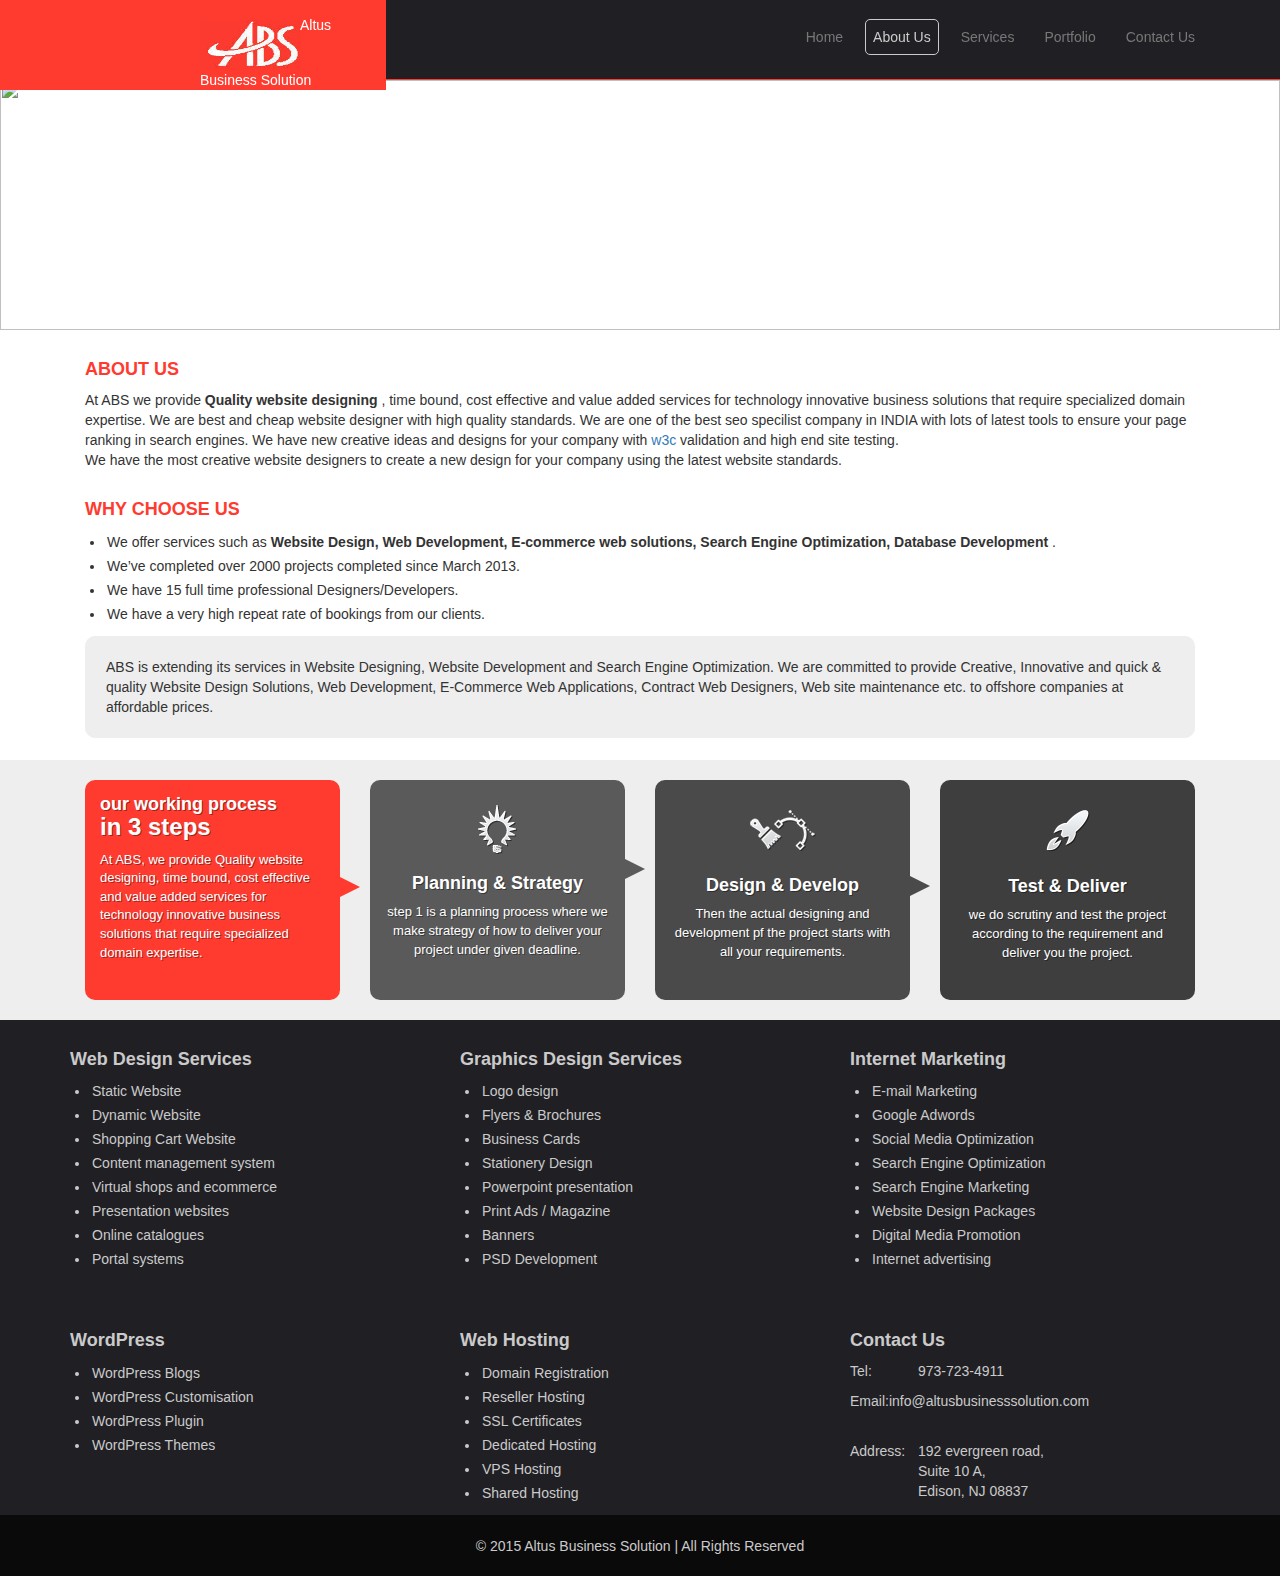
==== aboutus.html @ bdd6fb2b "logo changes in all pages" ====
<!DOCTYPE html>
<html lang="en">
  <head>
    <meta charset="utf-8">
    <meta http-equiv="X-UA-Compatible" content="IE=edge">
    <meta name="viewport" content="width=device-width, initial-scale=1">
    <!-- The above 3 meta tags *must* come first in the head; any other head content must come *after* these tags -->
    <title>Altus Business Solution</title>

    <!-- Bootstrap -->
    <link href="css/bootstrap.min.css" rel="stylesheet">
    <link href="css/main.css" rel="stylesheet">

    <!-- HTML5 shim and Respond.js for IE8 support of HTML5 elements and media queries -->
    <!-- WARNING: Respond.js doesn't work if you view the page via file:// -->
    <!--[if lt IE 9]>
      <script src="https://oss.maxcdn.com/html5shiv/3.7.2/html5shiv.min.js"></script>
      <script src="https://oss.maxcdn.com/respond/1.4.2/respond.min.js"></script>
    <![endif]-->
  </head>
  <body>
	<header>
		<div class="header-bar">	
			<nav class="navbar navbar-default navbar-fixed-top set-header">
				<div class="logo">
					<a href="index.html">
						<div style="float:left;">
							<img src="images/logo.jpg" style="width:100px; height:50px;" />
						</div>
						<div style="font-size:14px; color:#fff; margin-top:-5px;">
							Altus Business Solution
						</div>
					</a>		
				</div>
				<div class="container">			
					<!-- Collect the nav links, forms, and other content for toggling -->
					<div class="collapse navbar-collapse navbar-right set-nav" id="bs-example-navbar-collapse-1">
					  <ul class="nav navbar-nav">
						<li><a href="index.html">Home</a></li>
						<li class="active"><a href="#">About Us</a></li>           
						<li><a href="services.html">Services</a></li>
						<li><a href="portfolio.html">Portfolio</a></li>                 
						<li><a href="contactus.html">Contact Us</a></li>           
					  </ul>						  	 
					</div><!-- /.navbar-collapse -->
				</div><!-- /.container-fluid -->
			</nav>
		</div>
	</header>
	<section>
		<div class="text-center">
			<img src="images/aboutus.jpg" style="width:100%; height:250px;" />
		</div>
		<div class="container">
			<div class="rowS">
				<div class="col-md-12"> <br />					
					<h4 class="service_heading">ABOUT US</h4>
					At ABS we provide
					<strong>Quality website designing</strong>
					, time bound, cost effective and value added services for technology innovative business solutions that require specialized domain expertise. We are best and cheap website designer with high quality standards. We are one of the best seo specilist company in INDIA with lots of latest tools to ensure your page ranking in search engines. We have new creative ideas and designs for your company with
					<a target="_blank" href="http://validator.w3.org/">w3c</a>
					validation and high end site testing.
					<br>
					We have the most creative website designers to create a new design for your company using the latest website standards.
					
					<br /> <br />
					<h4 class="service_heading">WHY CHOOSE US</h4>
					
					<ul class="ot-list">
						<li>
							We offer services such as
							<strong>Website Design, Web Development, E-commerce web solutions, Search Engine Optimization, Database Development</strong>
							.
						</li>
						<li>We’ve completed over 2000 projects completed since March 2013.</li>
						<li>We have 15 full time professional Designers/Developers.</li>
						<li>We have a very high repeat rate of bookings from our clients.</li>
					</ul>
					
					<p style="background-color:#EEEEEE; border:1px solid #EEEEEE; border-radius:10px; padding:20px;">
						ABS is extending its services in Website Designing, Website Development and Search Engine Optimization. We are committed to provide Creative, Innovative and quick & quality Website Design Solutions, Web Development, E-Commerce Web Applications, Contract Web Designers, Web site maintenance etc. to offshore companies at affordable prices.
					</p>			
				</div>
			</div>
		</div>	
		<p style="border: 1px solid #fff"></p>
		<div class="padding20" style="background-color:#EEEEEE;">
			<div class="container">	
				<div class="row">
					<div class="col-md-12">
						<div class="col-md-3">
							<div style="width:100%; height:220px; border-radius:10px; color:#fff; background-color:#FF3B30; text-shadow:1px 1px 0 rgba(0, 0, 0, 0.4); padding:5px 15px 20px 15px;">
								<h4>
									our working process
								</h4>
								<h3 style="margin-top:-10px;">in 3 steps</h3>
								<p class="font_13">At ABS, we provide Quality website designing, time bound, cost effective and value added services for technology innovative business solutions that require specialized domain expertise.</p>
								<div style="width: 0; height: 0; float:right; margin:-95px -35px 0px 0px; border-top: 10px solid transparent; border-left: 20px solid #FF3B30; border-bottom: 10px solid transparent;"></div>
							</div>
						</div>
						<div class="col-md-3">
							<div style="width:100%; height:220px; border-radius:10px; color:#fff; background-color:#5A5A5A; text-shadow:1px 1px 0 rgba(0, 0, 0, 0.4); padding:15px 15px 20px 15px;">
								<div style="text-align:center; padding:10px;"><img src="images/icon-5.png" /></div>
								<h4 style="text-align:center;">Planning & Strategy</h4>
								<p class="font_13" style="text-align:center;">step 1 is a planning process where we make strategy of how to deliver your project under given deadline.</p>
								<div style="width: 0; height: 0; float:right; margin:-110px -35px 0px 0px; border-top: 10px solid transparent; border-left: 20px solid #5A5A5A; border-bottom: 10px solid transparent;"></div>
							</div>
						</div>
						<div class="col-md-3">
							<div style="width:100%; height:220px; border-radius:10px; color:#fff; background-color:#4A4A4A; text-shadow:1px 1px 0 rgba(0, 0, 0, 0.4); padding:15px 15px 20px 15px;">
								<div style="text-align:center; padding:15px;"><img src="images/icon-6.png" /></div>
								<h4 style="text-align:center;">Design & Develop</h4>								
								<p class="font_13" style="text-align:center;">Then the actual designing and development pf the project starts with all your requirements.</p>
								<div style="width: 0; height: 0; float:right; margin:-95px -35px 0px 0px; border-top: 10px solid transparent; border-left: 20px solid #4A4A4A; border-bottom: 10px solid transparent;"></div>
							</div>
						</div>
						<div class="col-md-3">
							<div style="width:100%; height:220px; border-radius:10px; color:#fff; background-color:#3E3E3E; text-shadow:1px 1px 0 rgba(0, 0, 0, 0.4); padding:15px 15px 20px 15px;">
								<div style="text-align:center; padding:15px;"><img src="images/icon-7.png" /></div>
								<h4 style="text-align:center;">Test & Deliver</h4>
								<p class="font_13" style="text-align:center;">we do scrutiny and test the project according to the requirement and deliver you the project.</p>
							</div>
						</div>
					</div>
				</div>
			</div>
		</div>			
	</section>		
	<footer>
		<div class="set-footer">
			<div class="container" style="padding:0px;">
				<div class="row">
					<div class="col-md-12">
						<div class="col-md-4">
							<h4>Web Design Services</h4>
							<ul class="ot-list">
								<li>Static Website</li>
								<li>Dynamic Website</li>
								<li>Shopping Cart Website</li>
								<li>Content management system</li>
								<li>Virtual shops and ecommerce</li>
								<li>Presentation websites</li>
								<li>Online catalogues</li>
								<li>Portal systems</li>								
							</ul>
						</div>
						<div class="col-md-4">
							<h4>Graphics Design Services</h4>
							<ul class="ot-list">
								<li>Logo design</li>
								<li>Flyers & Brochures</li>
								<li>Business Cards</li>
								<li>Stationery Design</li>
								<li>Powerpoint presentation</li>
								<li>Print Ads / Magazine</li>
								<li>Banners</li>
								<li>PSD Development</li>															
							</ul>
						</div>
						<div class="col-md-4">
							<h4>Internet Marketing</h4>
							<ul class="ot-list">
								<li>E-mail Marketing</li>
								<li>Google Adwords</li>
								<li>Social Media Optimization</li>
								<li>Search Engine Optimization</li>
								<li>Search Engine Marketing</li>
								<li>Website Design Packages</li>
								<li>Digital Media Promotion</li>
								<li>Internet advertising</li>
							</ul>
						</div>														
					</div>					
				</div>	<br /> <br />
				<div class="row">
					<div class="col-md-12">
						<div class="col-md-4">
							<h4>WordPress</h4>
							<ul class="ot-list">						
								<li>WordPress Blogs</li>
								<li>WordPress Customisation</li>
								<li>WordPress Plugin</li>
								<li>WordPress Themes</li>								
							</ul>
						</div>
						<div class="col-md-4">
							<h4>Web Hosting</h4>
							<ul class="ot-list">
								<li>Domain Registration</li>
								<li>Reseller Hosting</li>
								<li>SSL Certificates</li>
								<li>Dedicated Hosting</li>
								<li>VPS Hosting</li>
								<li>Shared Hosting</li>								
							</ul>
						</div>																		
						<div class="col-md-4">
							<h4>Contact Us</h4>
							<div>								
								<p>
									<span class="s-l">Tel:</span>
									<span class="s-v">
										973-723-4911
									</span>
								</p>
								<p>
									<span class="s-l" style="width:100%">Email:info@altusbusinesssolution.com</span>
									<span class="s-v">										 
									</span>
								</p>
								<p>
									<span class="s-l">Address:</span>
									<span class="s-v">
										192 evergreen road, <br /> Suite 10 A, <br />Edison, NJ 08837
									</span>
								</p>
							</div>
						</div>
					</div>					
				</div>
			</div>
			<div style="background-color:#0A0A0B; border-top: 1px solid #0A0A0B; padding:20px;">
				<div class="row">
					<div class="col-md-12 text-center">
						© 2015 Altus Business Solution | All Rights Reserved
					</div>
				</div>
			</div>	
		</div>
	</footer>
	<!-- jQuery (necessary for Bootstrap's JavaScript plugins) -->
	<script src="https://ajax.googleapis.com/ajax/libs/jquery/1.11.2/jquery.min.js"></script>
	<!-- Include all compiled plugins (below), or include individual files as needed -->
	<script src="js/bootstrap.min.js"></script>
  </body>
</html>
---- css/main.css ----
@font-face {
    font-family: "Lato";
    font-style: normal;
    font-weight: 100;
    src: local("Lato Hairline"), local("Lato-Hairline"), url("http://fonts.gstatic.com/s/lato/v11/GtRkRNTnri0g82CjKnEB0Q.woff2") format("woff2"), url("http://fonts.gstatic.com/s/lato/v11/boeCNmOCCh-EWFLSfVffDg.woff") format("woff");
}
@font-face {
    font-family: "Lato";
    font-style: normal;
    font-weight: 300;
    src: local("Lato Light"), local("Lato-Light"), url("http://fonts.gstatic.com/s/lato/v11/EsvMC5un3kjyUhB9ZEPPwg.woff2") format("woff2"), url("http://fonts.gstatic.com/s/lato/v11/KT3KS9Aol4WfR6Vas8kNcg.woff") format("woff");
}
@font-face {
    font-family: "Lato";
    font-style: normal;
    font-weight: 400;
    src: local("Lato Regular"), local("Lato-Regular"), url("http://fonts.gstatic.com/s/lato/v11/1YwB1sO8YE1Lyjf12WNiUA.woff2") format("woff2"), url("http://fonts.gstatic.com/s/lato/v11/9k-RPmcnxYEPm8CNFsH2gg.woff") format("woff");
}
@font-face {
    font-family: "Lato";
    font-style: normal;
    font-weight: 700;
    src: local("Lato Bold"), local("Lato-Bold"), url("http://fonts.gstatic.com/s/lato/v11/H2DMvhDLycM56KNuAtbJYA.woff2") format("woff2"), url("http://fonts.gstatic.com/s/lato/v11/wkfQbvfT_02e2IWO3yYueQ.woff") format("woff");
}



* {
font-family: "Open Sans",sans-serif;
}

h3 {
	font-weight: 700;
}

h4 {
	font-weight: 600;
}

.set-header {	 
    font-size: 14px;    
    background-color : #202024;
    min-height: 80px;    
}

.header-bar {
	background-color: #202024;
	min-height: 80px;
}
.set-nav {
	margin-top : 12px;
}

.navbar-default {
	border: 0px none;
	border-bottom : 1px solid #FF3B30;
}

.navbar-collapse > .navbar-nav a:hover,
.navbar-collapse .navbar-nav >.active a,
.navbar-collapse .navbar-nav >.active a:hover {    
    color: #CACACA!important;
    border-color: #CACACA;
    border-radius: 5px;
    border-style : solid;
    border-width : 1px;
    background-color : #202024;
    border-spacing : 2px;
    margin:7px;
    padding:7px;
}

.logo {
	position : absolute;
	background-color: #FF3B30;
	padding: 20px 40px 0px 200px;
	min-height: 80px;
	font-size : 25px;
}

.logo a {
color : #fff;
}

.logo a:hover {
    text-decoration: none;
}

.white {
	color: #fff;
}

.set-footer {
	background-color : #202024;
	min-height: 200px;
	padding: 20px 0px 0px 0px;
	color : #CACACA;
 }
 
.s-l {
	display:inline-block;
	width:64px;
	vertical-align: top;
}
.s-v {
	display:inline-block;
}
.ot-list {
	margin-left: 0px;
	padding-left: 20px;
}
.ot-list li {
	padding: 2px;	
}

.font_13 {
	font-size : 13px;
}

.padding10 {
	padding : 10px;
}

.padding20 {
	padding : 20px;
}

.service_heading {
	color : #FF3B30;
}

.service_image {	
	padding:10px;
	border: 1px solid #c7c7c7;
	border-radius : 10px;
	float:left;
	margin-right:10px;
	overflow:hidden;
}

.image_size {
	width:250px;
	height:170px;
}

.service_line {
	border: 1px solid #c7c7c7;
	margin: 30px;	
}

.bold {
	font-weight: bold;
}

.sub-heading-section {
    background-color: #ffb74d;
    color: #fff;
    font-size: 16px;
    margin-top: 50px;
}
.sub-heading {
    padding: 10px 0 0;
}

.map-box-head {
    background-color: #eaeaea;
    border: 1px solid #dadada;
    color: #434a54;
    font-size: 16px;
    font-weight: bold;
    padding: 9px 0 9px 13px;
    text-align: center;
}
.map figure {
    box-sizing: border-box;
    display: block;
    position: relative;
    width: 100%;
}
.map figure iframe {
    border: 0 none;
    height: 350px;
    max-width: 100%;
    width: 100%;
}

.button_style, .button_style:hover {
	background-color: #FF3B30;
	border: 1px solid #FF3B30;
}

.form-control, input[type="text"], input[type="email"], input[type="number"], input[type="password"], textarea, select {
    -moz-border-bottom-colors: none;
    -moz-border-left-colors: none;
    -moz-border-right-colors: none;
    -moz-border-top-colors: none;
    border-color: #ccc;
    border-image: none;
    border-style: solid;
    border-width: 1px 1px 3px;
    box-shadow: none;
    height: auto;
    padding: 15px;
}

.site_name {
	color:#FF3B30;
}
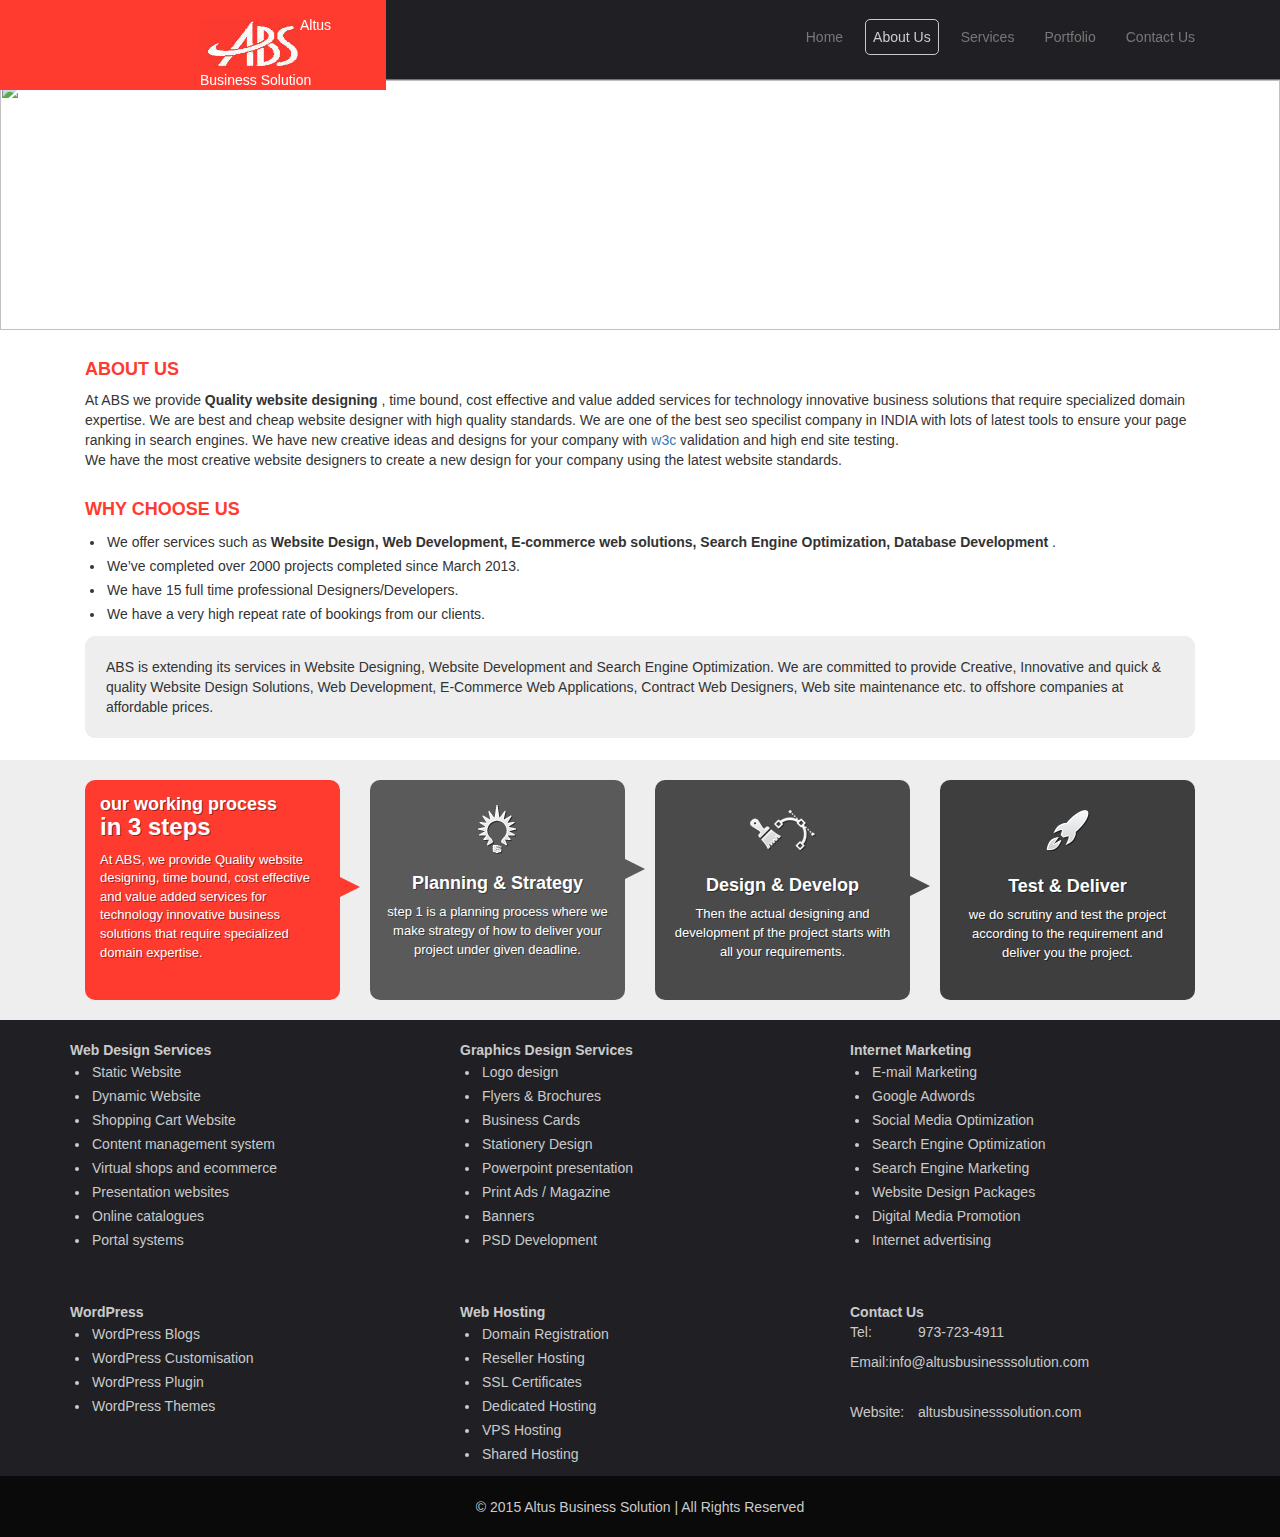
==== commit 2b5839f4: "changes in footer in all pages" ====
--- a/aboutus.html
+++ b/aboutus.html
@@ -132,7 +132,7 @@
 				<div class="row">
 					<div class="col-md-12">
 						<div class="col-md-4">
-							<h4>Web Design Services</h4>
+							<strong>Web Design Services</strong>
 							<ul class="ot-list">
 								<li>Static Website</li>
 								<li>Dynamic Website</li>
@@ -145,7 +145,7 @@
 							</ul>
 						</div>
 						<div class="col-md-4">
-							<h4>Graphics Design Services</h4>
+							<strong>Graphics Design Services</strong>
 							<ul class="ot-list">
 								<li>Logo design</li>
 								<li>Flyers & Brochures</li>
@@ -158,7 +158,7 @@
 							</ul>
 						</div>
 						<div class="col-md-4">
-							<h4>Internet Marketing</h4>
+							<strong>Internet Marketing</strong>
 							<ul class="ot-list">
 								<li>E-mail Marketing</li>
 								<li>Google Adwords</li>
@@ -175,7 +175,7 @@
 				<div class="row">
 					<div class="col-md-12">
 						<div class="col-md-4">
-							<h4>WordPress</h4>
+							<strong>WordPress</strong>
 							<ul class="ot-list">						
 								<li>WordPress Blogs</li>
 								<li>WordPress Customisation</li>
@@ -184,7 +184,7 @@
 							</ul>
 						</div>
 						<div class="col-md-4">
-							<h4>Web Hosting</h4>
+							<strong>Web Hosting</strong>
 							<ul class="ot-list">
 								<li>Domain Registration</li>
 								<li>Reseller Hosting</li>
@@ -195,25 +195,20 @@
 							</ul>
 						</div>																		
 						<div class="col-md-4">
-							<h4>Contact Us</h4>
+							<strong>Contact Us</strong>
 							<div>								
 								<p>
 									<span class="s-l">Tel:</span>
-									<span class="s-v">
-										973-723-4911
-									</span>
+									<span class="s-v">973-723-4911</span>
 								</p>
 								<p>
 									<span class="s-l" style="width:100%">Email:info@altusbusinesssolution.com</span>
-									<span class="s-v">										 
-									</span>
+									<span class="s-v"></span>
 								</p>
 								<p>
-									<span class="s-l">Address:</span>
-									<span class="s-v">
-										192 evergreen road, <br /> Suite 10 A, <br />Edison, NJ 08837
-									</span>
-								</p>
+									<span class="s-l">Website:</span>
+									 <span class="s-v">altusbusinesssolution.com</span>
+								</p>								
 							</div>
 						</div>
 					</div>					
--- a/css/main.css
+++ b/css/main.css
@@ -59,7 +59,8 @@
 
 .navbar-collapse > .navbar-nav a:hover,
 .navbar-collapse .navbar-nav >.active a,
-.navbar-collapse .navbar-nav >.active a:hover {    
+.navbar-collapse .navbar-nav >.active a:hover,
+.navbar-collapse .navbar-nav > .active > a:focus {    
     color: #CACACA!important;
     border-color: #CACACA;
     border-radius: 5px;
@@ -80,7 +81,7 @@
 }
 
 .logo a {
-color : #fff;
+	color : #fff;
 }
 
 .logo a:hover {
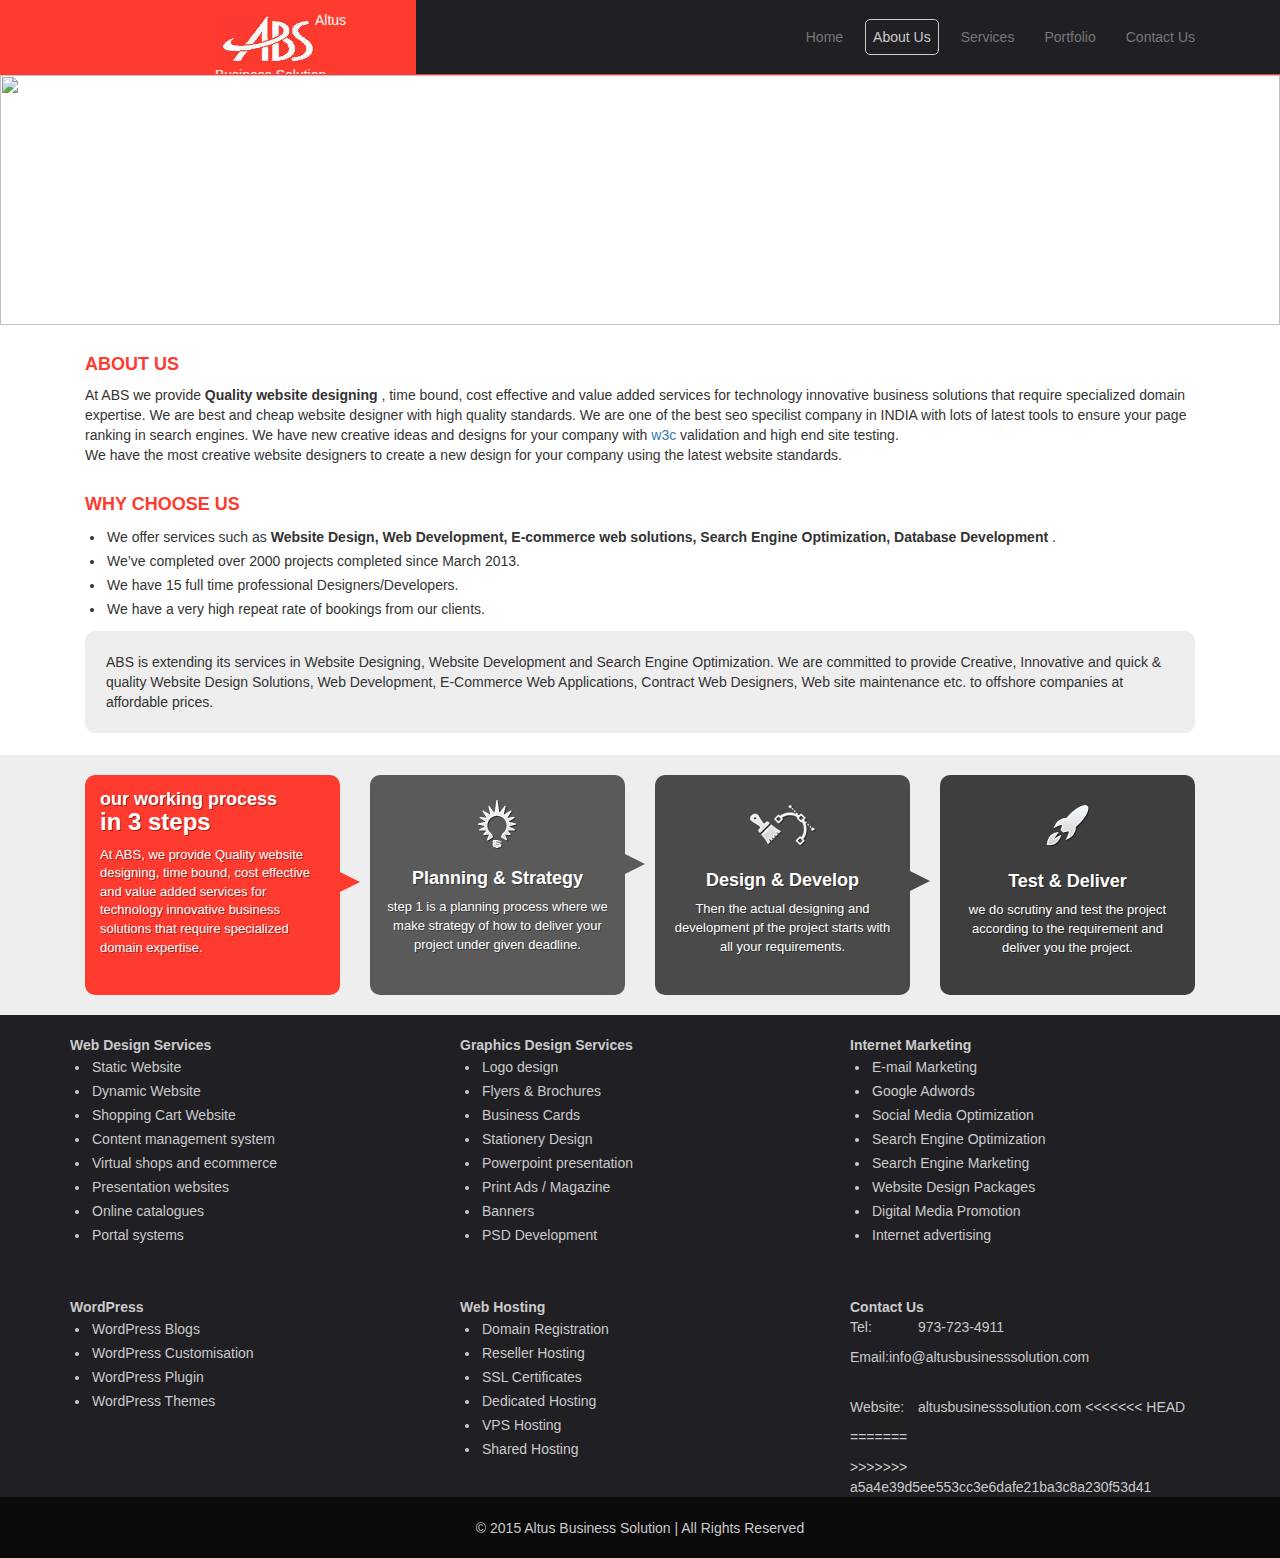
==== commit 0efdb5c5: "change file" ====
--- a/aboutus.html
+++ b/aboutus.html
@@ -20,30 +20,35 @@
   </head>
   <body>
 	<header>
-		<div class="header-bar">	
-			<nav class="navbar navbar-default navbar-fixed-top set-header">
+		<div class="header-bar">
+			<nav class="navbar navbar-default navbar-fixed-top set-header" role="navigation">
 				<div class="logo">
-					<a href="index.html">
-						<div style="float:left;">
-							<img src="images/logo.jpg" style="width:100px; height:50px;" />
-						</div>
-						<div style="font-size:14px; color:#fff; margin-top:-5px;">
+					<a class="navbar-brand" href="index.html">
+						<img src="images/logo.jpg" />
+						<div class="logo_name">
 							Altus Business Solution
 						</div>
-					</a>		
-				</div>
-				<div class="container">			
-					<!-- Collect the nav links, forms, and other content for toggling -->
-					<div class="collapse navbar-collapse navbar-right set-nav" id="bs-example-navbar-collapse-1">
-					  <ul class="nav navbar-nav">
-						<li><a href="index.html">Home</a></li>
-						<li class="active"><a href="#">About Us</a></li>           
-						<li><a href="services.html">Services</a></li>
-						<li><a href="portfolio.html">Portfolio</a></li>                 
-						<li><a href="contactus.html">Contact Us</a></li>           
-					  </ul>						  	 
-					</div><!-- /.navbar-collapse -->
-				</div><!-- /.container-fluid -->
+					</a>
+				</div>
+				<div class="container">
+					<div class="navbar-header">
+						<button type="button" class="navbar-toggle" data-toggle="collapse" data-target="#bs-example-navbar-collapse-9">
+							<span class="sr-only">Toggle</span>
+							<span class="icon-bar"></span>
+							<span class="icon-bar"></span>
+							<span class="icon-bar"></span>
+						</button>
+					</div>
+					<div class="collapse navbar-collapse navbar-right set-nav" id="bs-example-navbar-collapse-9" nav-collapse="">
+						<ul class="nav navbar-nav">
+							<li><a href="index.html">Home</a></li>
+							<li class="active"><a href="javascript:void(0);">About Us</a></li>           
+							<li><a href="services.html">Services</a></li>
+							<li><a href="portfolio.html">Portfolio</a></li>
+							<li><a href="contactus.html">Contact Us</a></li>
+						</ul>
+					</div>
+				</div>
 			</nav>
 		</div>
 	</header>
@@ -208,7 +213,12 @@
 								<p>
 									<span class="s-l">Website:</span>
 									 <span class="s-v">altusbusinesssolution.com</span>
+<<<<<<< HEAD
 								</p>								
+=======
+								</p>
+								
+>>>>>>> a5a4e39d5ee553cc3e6dafe21ba3c8a230f53d41
 							</div>
 						</div>
 					</div>					
--- a/css/main.css
+++ b/css/main.css
@@ -41,12 +41,12 @@
 .set-header {	 
     font-size: 14px;    
     background-color : #202024;
-    min-height: 80px;    
+    min-height: 75px;    
 }
 
 .header-bar {
 	background-color: #202024;
-	min-height: 80px;
+	min-height: 75px;
 }
 .set-nav {
 	margin-top : 12px;
@@ -56,7 +56,12 @@
 	border: 0px none;
 	border-bottom : 1px solid #FF3B30;
 }
-
+.navbar-collapse > .navbar-nav a {
+	border: 1px solid transparent;
+	border-spacing : 2px;
+	margin:7px;
+    padding:7px;
+}
 .navbar-collapse > .navbar-nav a:hover,
 .navbar-collapse .navbar-nav >.active a,
 .navbar-collapse .navbar-nav >.active a:hover,
@@ -67,19 +72,29 @@
     border-style : solid;
     border-width : 1px;
     background-color : #202024;
-    border-spacing : 2px;
-    margin:7px;
-    padding:7px;
 }
 
 .logo {
 	position : absolute;
 	background-color: #FF3B30;
-	padding: 20px 40px 0px 200px;
-	min-height: 80px;
+	padding: 0px 40px 0px 200px;
+	min-height: 74px;
 	font-size : 25px;
-}
-
+	float:left;
+	overflow:hidden;
+}
+
+.logo img {
+	width:100px;
+	height:50px;
+	float: left;
+}
+
+.logo_name {
+	font-size:14px;
+	color:#fff;
+	margin-top:-5px;
+}
 .logo a {
 	color : #fff;
 }
@@ -208,3 +223,201 @@
 .site_name {
 	color:#FF3B30;
 }
+
+.welcome_box {
+	background-color:#EEEEEE;
+	padding:10px;
+}
+
+.welcome_box a {
+	margin-left:70px;
+	background-color:#FF3B30;
+	border:1px solid #FF3B30;
+}
+
+.services_row {
+	padding:30px 0px 20px 20px;
+}
+
+.services_box {
+	width: 70px;
+	height: 70px;
+	background: #797979;
+	-moz-border-radius: 35px;
+	-webkit-border-radius: 35px;
+	border-radius: 35px;
+	text-align:center;
+}
+
+.services_box span {
+	vertical-align:-moz-middle-with-baseline;
+	padding-top:40px;
+}
+
+.services_name {
+	color:#FF3B30;
+	font-size:15px;
+	font-weight:bold;
+}
+
+.services_image {
+	height:220px;
+	width:100%;
+}
+
+.services_box_text {
+	padding-top:10px;
+}
+
+.services_add_box {
+	border: 2px solid #D9EDF7;
+	border-radius:10px;
+	padding:5px;
+	margin:10px;
+}
+
+.services_add_box img {
+	width:100%;
+	height:180px;
+	margin-top:10px;
+}
+
+.extra_services {
+	background-color:#EEEEEE;
+	padding:20px;
+}
+
+.extra_services_heading {
+	width:100%;
+	height:180px;
+	border-radius:10px;
+	color:#fff;	
+	text-shadow:1px 1px 0 rgba(0, 0, 0, 0.4);
+	padding:15px 15px 20px 15px;
+}
+
+.extra_services_heading p {
+	font-size:13px;
+}
+
+.arrow1 {
+	width:0px;
+	height:0px;
+	float:right;
+	margin:-95px -20px 0px 0px;
+	border-top: 10px solid transparent;
+	border-left: 20px solid #797979;
+	border-bottom: 10px solid transparent;
+}
+
+.arrow2 {
+	width:0px;
+	height:0px;
+	float:right;
+	margin:-95px -20px 0px 0px;
+	border-top: 10px solid transparent;
+	border-left: 20px solid #3E3E3E;
+	border-bottom: 10px solid transparent;
+}
+
+.arrow3 {
+	width:0px;
+	height:0px;
+	float:right;
+	margin:-95px -35px 0px 0px;
+	border-top: 10px solid transparent;
+	border-left: 20px solid #FF3B30;
+	border-bottom: 10px solid transparent;
+}
+
+.arrow4 {
+	width:0px;
+	height:0px;
+	float:right;
+	margin:-110px -35px 0px 0px;
+	border-top: 10px solid transparent;
+	border-left: 20px solid #5A5A5A;
+	border-bottom: 10px solid transparent;
+}
+
+.arrow5 {
+	width:0px;
+	height:0px;
+	float:right;
+	margin:-95px -35px 0px 0px;
+	border-top: 10px solid transparent;
+	border-left: 20px solid #4A4A4A;
+	border-bottom: 10px solid transparent;
+}
+
+.extra_heading {
+	padding-left:10px;
+}
+
+.line {
+	border: 1px solid #fff;
+}
+
+.line_block {
+	background-color:#F2DEDE;
+	padding:10px;
+}
+
+.line_block .box {	
+	width:60px;
+	height: 60px;
+	background: #fff;
+	-moz-border-radius: 30px;
+	-webkit-border-radius: 30px;
+	border-radius: 30px;
+	text-align:center;
+	display:inline-block;
+	margin:4px;
+}
+
+.box span {
+	vertical-align:-moz-middle-with-baseline;
+	padding-top:30px;
+}
+
+.line_block .text {
+	color:#797979;
+	padding:5px;
+	display:inline-block;
+	vertical-align:bottom;
+	height:50px;
+}
+
+.extra_s {
+	width:100%;
+	height:220px;
+	border-radius:10px;
+	color:#fff;
+	text-shadow:1px 1px 0 rgba(0, 0, 0, 0.4);
+	padding:5px 15px 20px 15px;
+}
+
+button.navbar-toggle {
+	margin-top:20px;
+}
+
+@media(max-width:767px){
+	.logo {
+		padding: 0px 40px 0px 0px;
+	}
+}
+@media(min-width:768px){
+	.logo {
+		padding: 0px 40px 0px 50px;
+	}
+}
+@media(min-width:992px){
+	.logo {
+		padding: 0px 40px 0px 100px;
+	}
+}
+@media(min-width:1200px){
+	.logo {
+		padding: 0px 40px 0px 200px;
+	}
+}
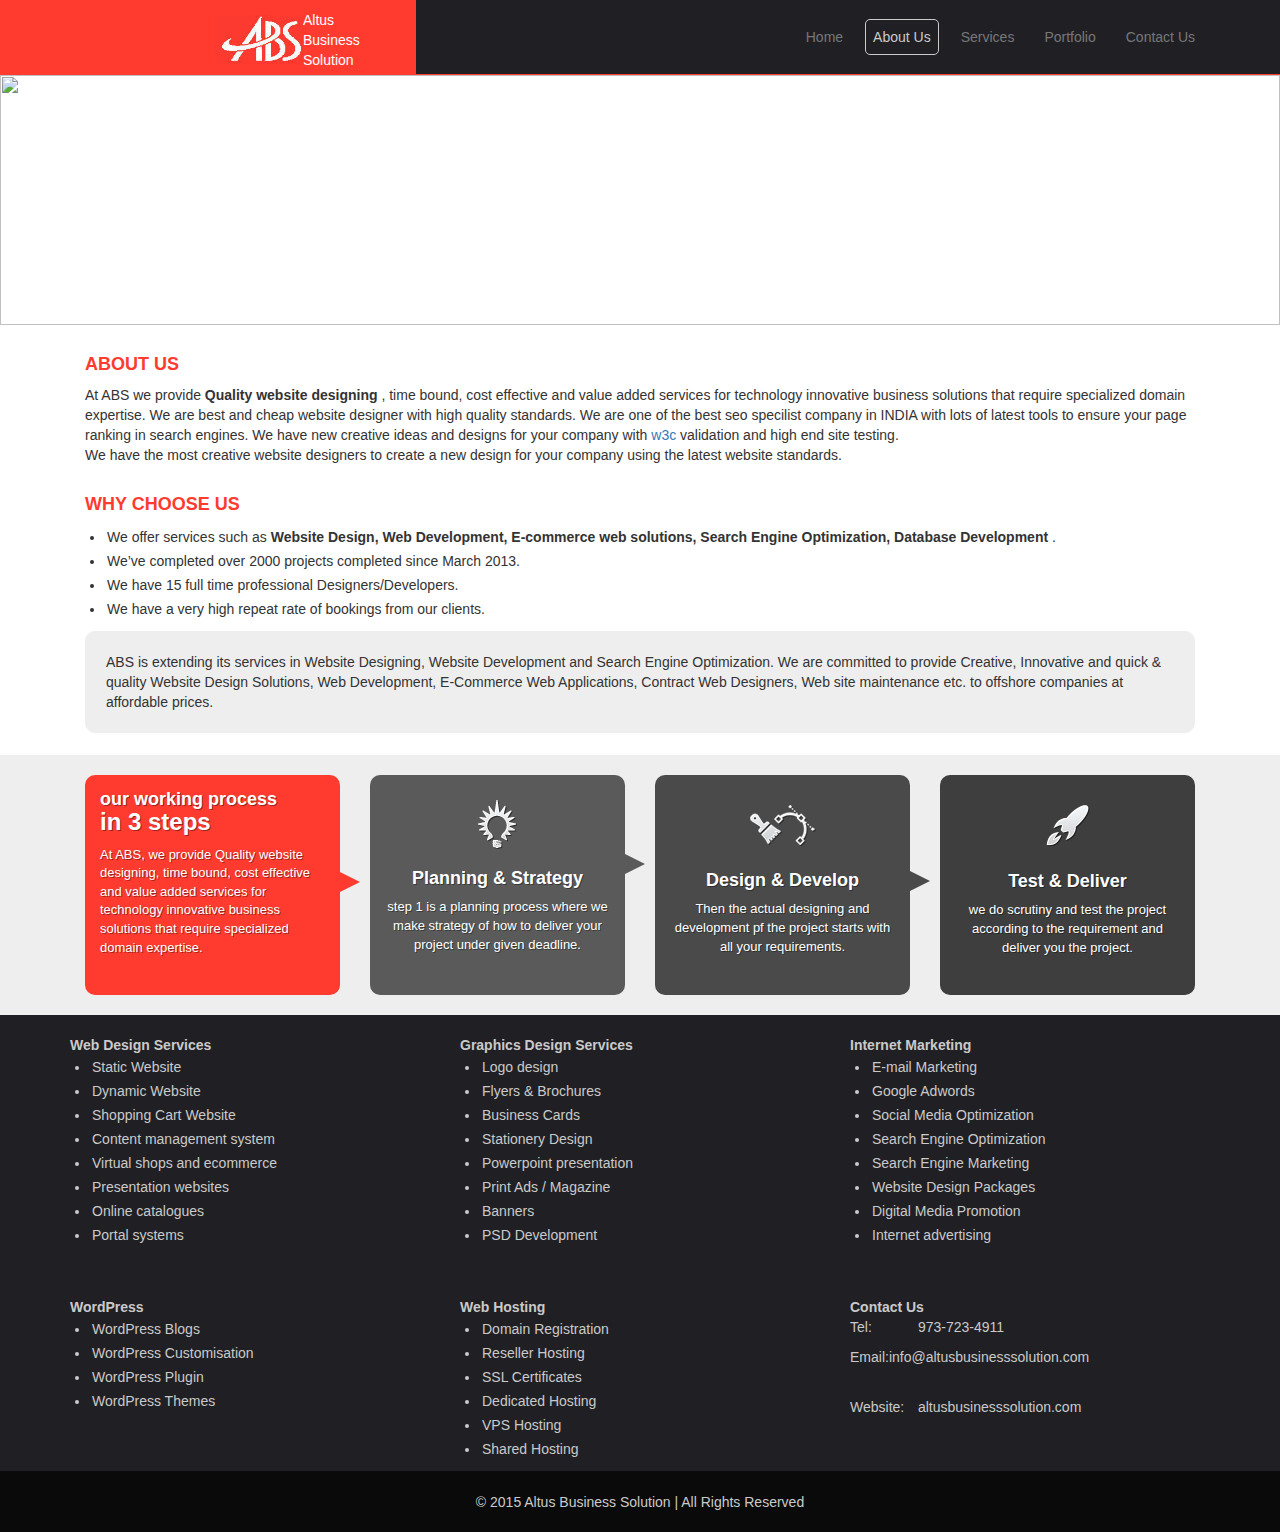
==== commit 8d7dee31: "design changes for all pages" ====
--- a/aboutus.html
+++ b/aboutus.html
@@ -213,12 +213,7 @@
 								<p>
 									<span class="s-l">Website:</span>
 									 <span class="s-v">altusbusinesssolution.com</span>
-<<<<<<< HEAD
-								</p>								
-=======
-								</p>
-								
->>>>>>> a5a4e39d5ee553cc3e6dafe21ba3c8a230f53d41
+								</p>	
 							</div>
 						</div>
 					</div>					
--- a/css/main.css
+++ b/css/main.css
@@ -85,7 +85,7 @@
 }
 
 .logo img {
-	width:100px;
+	width:88px;
 	height:50px;
 	float: left;
 }
@@ -251,7 +251,9 @@
 
 .services_box span {
 	vertical-align:-moz-middle-with-baseline;
-	padding-top:40px;
+	padding-top:15px;
+	display:inline-block;
+	vertical-align:bottom;
 }
 
 .services_name {
@@ -366,18 +368,20 @@
 .line_block .box {	
 	width:60px;
 	height: 60px;
-	background: #fff;
-	-moz-border-radius: 30px;
-	-webkit-border-radius: 30px;
-	border-radius: 30px;
-	text-align:center;
 	display:inline-block;
-	margin:4px;
+	margin:-3px;
 }
 
 .box span {
 	vertical-align:-moz-middle-with-baseline;
 	padding-top:30px;
+}
+
+.box img {
+	vertical-align:bottom;
+	padding-top:12px;
+	width:50px;
+	height: 50px;
 }
 
 .line_block .text {
@@ -385,7 +389,7 @@
 	padding:5px;
 	display:inline-block;
 	vertical-align:bottom;
-	height:50px;
+	height:44px;
 }
 
 .extra_s {
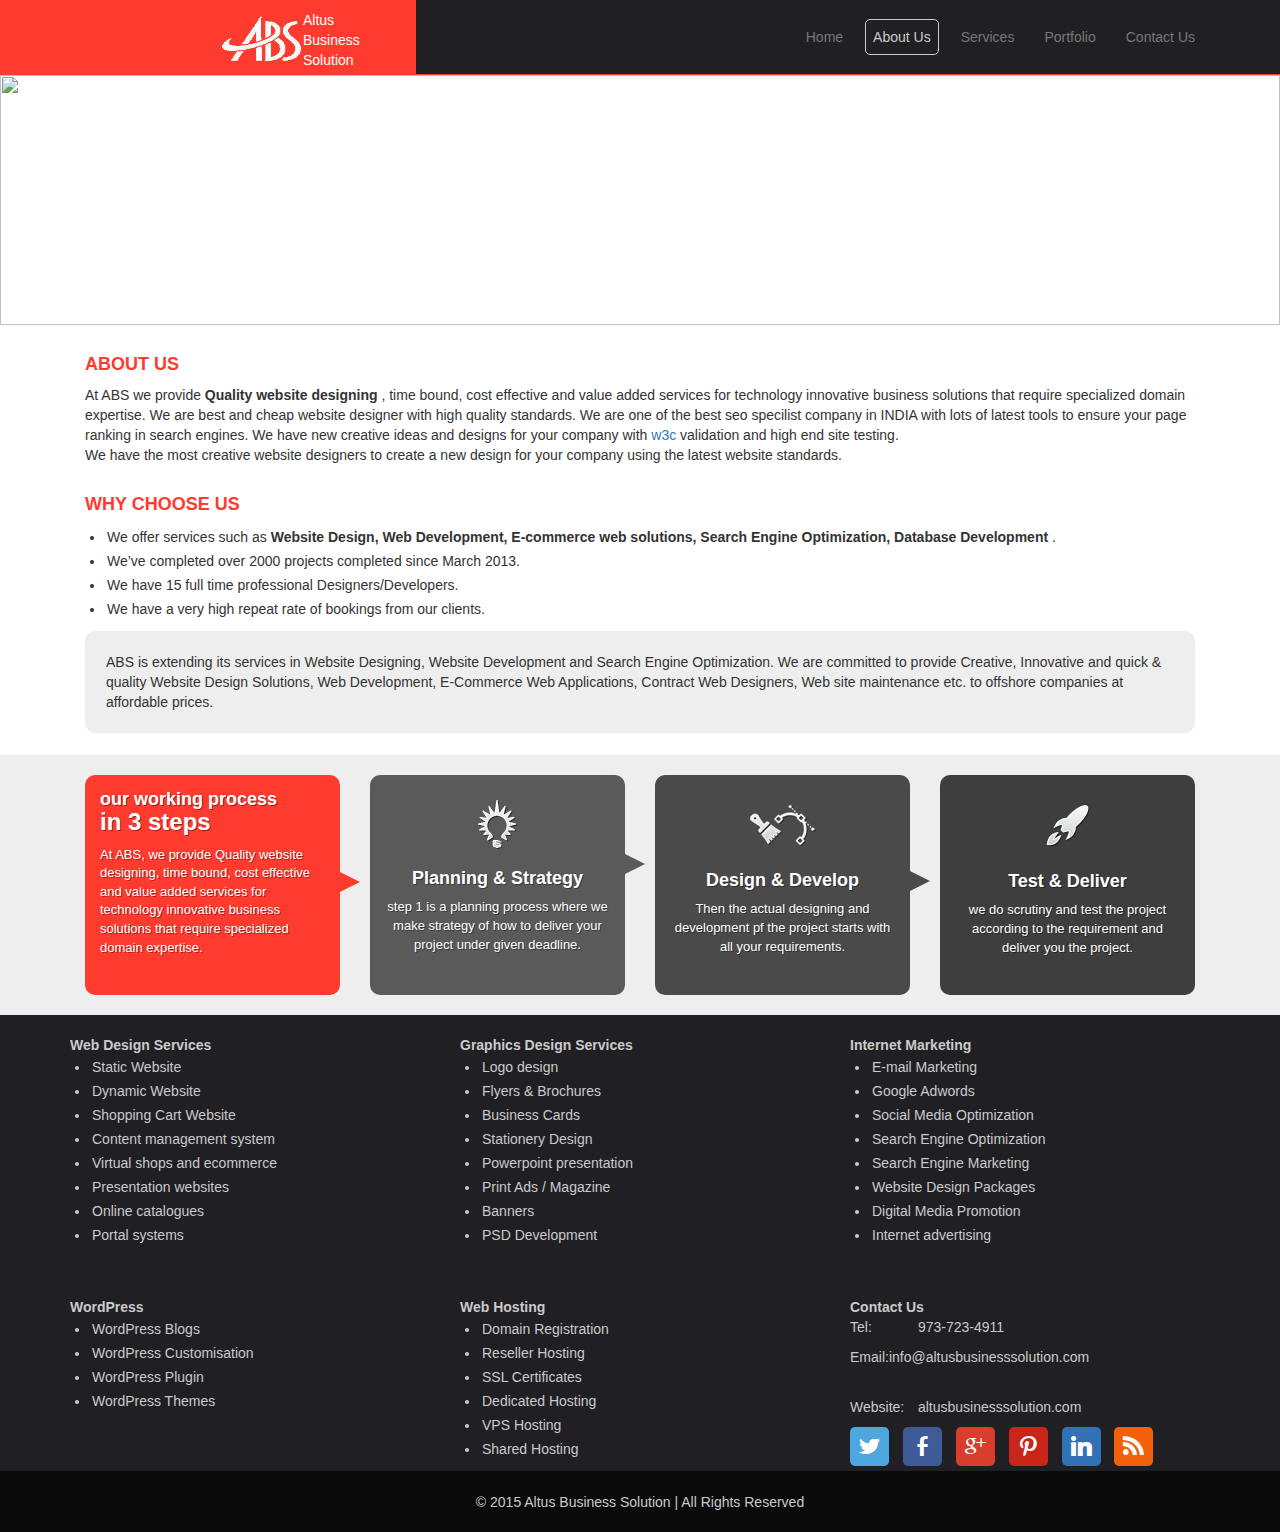
==== commit ee152d7f: "changes in js" ====
--- a/aboutus.html
+++ b/aboutus.html
@@ -213,7 +213,15 @@
 								<p>
 									<span class="s-l">Website:</span>
 									 <span class="s-v">altusbusinesssolution.com</span>
-								</p>	
+								</p>
+								<ul class="soc">
+									<li><a class="soc-twitter" href="javascript:void(0);"></a></li>
+									<li><a class="soc-facebook" href="javascript:void(0);"></a></li>
+									<li><a class="soc-google" href="javascript:void(0);"></a></li>
+									<li><a class="soc-pinterest" href="javascript:void(0);"></a></li>
+									<li><a class="soc-linkedin" href="javascript:void(0);"></a></li>
+									<li><a class="soc-rss soc-icon-last" href="javascript:void(0);"></a></li>
+								</ul>		
 							</div>
 						</div>
 					</div>					
@@ -229,7 +237,7 @@
 		</div>
 	</footer>
 	<!-- jQuery (necessary for Bootstrap's JavaScript plugins) -->
-	<script src="https://ajax.googleapis.com/ajax/libs/jquery/1.11.2/jquery.min.js"></script>
+	<script src="js/jquery-1.11.3.min.js"></script>
 	<!-- Include all compiled plugins (below), or include individual files as needed -->
 	<script src="js/bootstrap.min.js"></script>
   </body>
--- a/css/main.css
+++ b/css/main.css
@@ -67,6 +67,17 @@
 .navbar-collapse .navbar-nav >.active a:hover,
 .navbar-collapse .navbar-nav > .active > a:focus {    
     color: #CACACA!important;
+    border-color: #CACACA;
+    border-radius: 5px;
+    border-style : solid;
+    border-width : 1px;
+    background-color : #202024;
+}
+
+.nav .open > a, 
+.nav .open > a:focus, 
+.nav .open > a:hover {
+	color: #CACACA!important;
     border-color: #CACACA;
     border-radius: 5px;
     border-style : solid;
@@ -162,7 +173,7 @@
 
 .service_line {
 	border: 1px solid #c7c7c7;
-	margin: 30px;	
+	margin-bottom: 10px;
 }
 
 .bold {
@@ -256,6 +267,10 @@
 	vertical-align:bottom;
 }
 
+.services_box:hover {
+	background-color:#FF3B30;
+}
+
 .services_name {
 	color:#FF3B30;
 	font-size:15px;
@@ -273,9 +288,9 @@
 
 .services_add_box {
 	border: 2px solid #D9EDF7;
-	border-radius:10px;
+	border-radius:5px;
 	padding:5px;
-	margin:10px;
+	margin:0px 0px 20px 0px;
 }
 
 .services_add_box img {
@@ -326,7 +341,7 @@
 	width:0px;
 	height:0px;
 	float:right;
-	margin:-95px -35px 0px 0px;
+	margin:-98px -35px 0px 0px;
 	border-top: 10px solid transparent;
 	border-left: 20px solid #FF3B30;
 	border-bottom: 10px solid transparent;
@@ -336,7 +351,7 @@
 	width:0px;
 	height:0px;
 	float:right;
-	margin:-110px -35px 0px 0px;
+	margin:-86px -35px 0px 0px;
 	border-top: 10px solid transparent;
 	border-left: 20px solid #5A5A5A;
 	border-bottom: 10px solid transparent;
@@ -346,7 +361,7 @@
 	width:0px;
 	height:0px;
 	float:right;
-	margin:-95px -35px 0px 0px;
+	margin:-82px -35px 0px 0px;
 	border-top: 10px solid transparent;
 	border-left: 20px solid #4A4A4A;
 	border-bottom: 10px solid transparent;
@@ -425,3 +440,167 @@
 		padding: 0px 40px 0px 200px;
 	}
 }
+
+/* Start Social Media Icons */
+@font-face {
+    font-family: 'si';
+    src: url('social_icon/socicon.eot');
+    src: url('social_icon/socicon.eot?#iefix') format('embedded-opentype'),
+         url('social_icon/socicon.woff') format('woff'),
+         url('social_icon/socicon.ttf') format('truetype'),
+         url('social_icon/socicon.svg#icomoonregular') format('svg');
+    font-weight: normal;
+    font-style: normal;
+ 
+}
+ 
+@media screen and (-webkit-min-device-pixel-ratio:0) {
+    @font-face {
+        font-family:si;
+        src: url(social_icon/socicon-1.3/socicon.svg) format(svg);
+    }
+}
+
+.soc {
+    overflow:hidden;
+    margin:0; padding:0;
+    list-style:none;
+}
+
+.soc li {
+    display:inline-block;
+    *display:inline;
+    zoom:1;
+}
+
+.soc li a {
+    font-family:si!important;
+    font-style:normal;
+    font-weight:400;
+    -webkit-font-smoothing:antialiased;
+    -moz-osx-font-smoothing:grayscale;
+    -webkit-box-sizing:border-box;
+    -moz-box-sizing:border-box;
+    -ms-box-sizing:border-box;
+    -o-box-sizing:border-box;
+    box-sizing:border-box;
+
+    -o-transition:.1s;
+    -ms-transition:.1s;
+    -moz-transition:.1s;
+    -webkit-transition:.1s;
+    transition:.1s;
+    -webkit-transition-property: transform;
+    transition-property: transform;
+    -webkit-transform: translateZ(0);
+    transform: translateZ(0);
+
+    overflow:hidden;
+    text-decoration:none;
+    text-align:center;
+    display:block;
+    position: relative;
+    z-index: 1;
+    width: 39px;
+    height: 39px;
+    line-height: 39px;
+    font-size: 21px;
+    -webkit-border-radius: 5px;
+    -moz-border-radius: 5px;
+    border-radius: 5px;
+    margin-right: 10px;
+    color: #ffffff;
+    background-color: none;
+}
+
+.soc-icon-last{
+    margin:0 !important;
+}
+
+.soc-twitter {
+    background-color: #4da7de;
+}
+.soc-twitter:before {
+    content:'a';
+}
+.soc-facebook {
+    background-color: #3e5b98;
+}
+.soc-facebook:before {
+    content:'b';
+}
+.soc-google {
+    background-color: #d93e2d;
+}
+.soc-google:before {
+    content:'c';
+}
+.soc-pinterest {
+    background-color: #c92619;
+}
+.soc-pinterest:before {
+    content:'d';
+}
+.soc-linkedin {
+    background-color: #3371b7;
+}
+.soc-linkedin:before {
+    content:'j';
+}
+.soc-rss {
+    background-color: #f26109;
+}
+.soc-rss:before {
+    content:',';
+}
+
+.soc-twitter:hover {
+    background-color: #61bbf2;
+}
+.soc-facebook:hover {
+    background-color: #526fac;
+}
+.soc-google:hover {
+    background-color: #ed5241;
+}
+.soc-pinterest:hover {
+    background-color: #dd3a2d;
+}
+.soc-linkedin:hover {
+    background-color: #4785cb;
+}
+.soc-rss:hover {
+    background-color: #ff751d;
+}
+/* End Social Media Icons */
+
+.dbox {
+	margin-top:15px;
+}
+
+.dbox span {
+	color:#777;
+}
+
+.dbox span:hover,
+.dbox span:focus {
+	color:#CACACA;	
+}
+
+.dbox ul {
+	text-align:left;
+	color:#CACACA;
+	background-color:#202024;
+}
+
+.ddbox {
+	margin:26px -120px 0px 0px;
+}
+
+.ddbox li {
+	margin:-5px;
+}
+
+.ddbox li a {
+	color:#CACACA;
+}
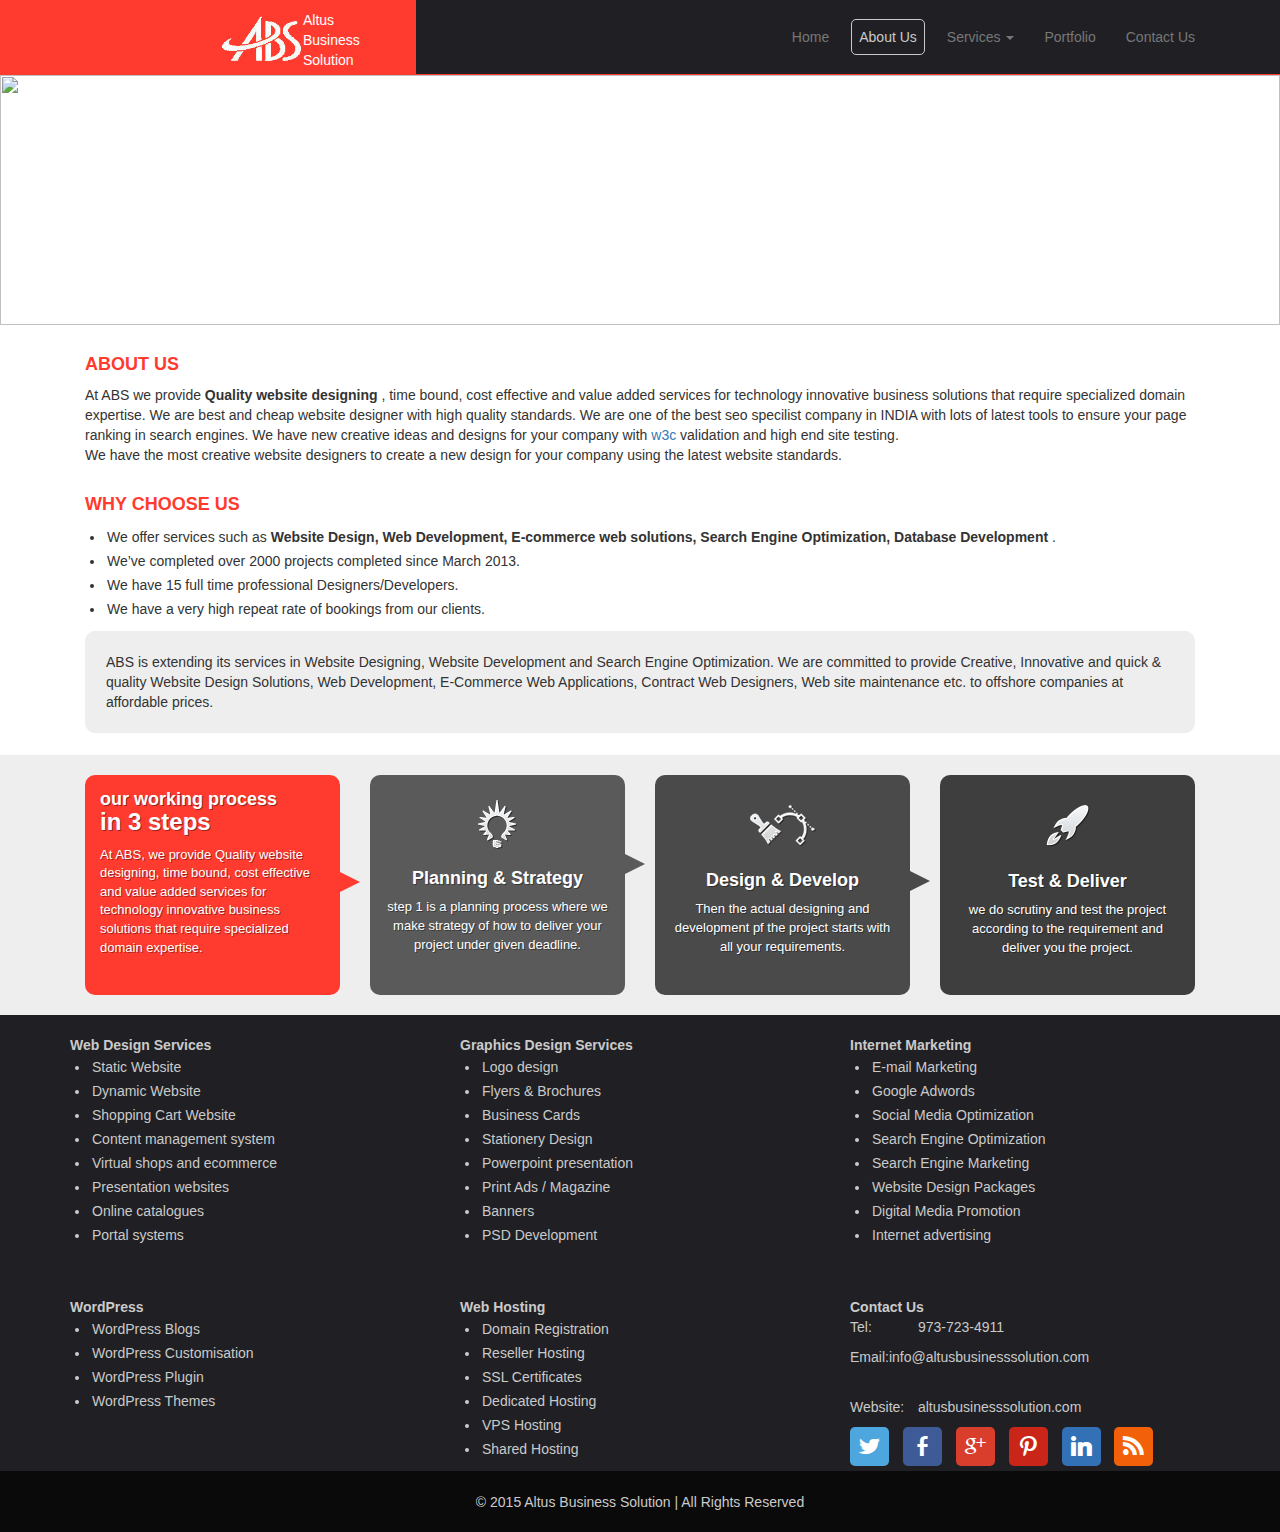
==== commit de44968b: "Merge branch 'gh-pages' of github.com:neerajsharma7/abs into gh-pages" ====
--- a/aboutus.html
+++ b/aboutus.html
@@ -4,6 +4,7 @@
     <meta charset="utf-8">
     <meta http-equiv="X-UA-Compatible" content="IE=edge">
     <meta name="viewport" content="width=device-width, initial-scale=1">
+    <meta name="robots" content="noindex">
     <!-- The above 3 meta tags *must* come first in the head; any other head content must come *after* these tags -->
     <title>Altus Business Solution</title>
 
@@ -43,7 +44,23 @@
 						<ul class="nav navbar-nav">
 							<li><a href="index.html">Home</a></li>
 							<li class="active"><a href="javascript:void(0);">About Us</a></li>           
-							<li><a href="services.html">Services</a></li>
+							<li>
+								<div class="dropdown dbox">
+									<a id="dLabel" data-target="#" href="javascript:void(0);" data-toggle="dropdown" aria-haspopup="true" role="button" aria-expanded="false">
+										<span>Services</span>
+										<span class="caret"></span>
+									</a>
+									<ul class="dropdown-menu ddbox" role="menu" aria-labelledby="dLabel">
+										<li><a href="website-services.html">Website Services</a></li>
+										<li><a href="social-media-marketing.html">Social Media Marketing</a></li>
+										<li><a href="search-engine-optimization.html">Search Engine Optimization</a></li>
+										<li><a href="email-marketing.html">E-Mail Marketing</a></li>
+										<li><a href="online-marketing.html">Online Marketing</a></li>
+										<li><a href="pay-per-click.html">Pay Per Click</a></li>
+										<li><a href="ecommerce-solutions.html">E-Commerce Solutions</a></li>
+									</ul>
+								</div>
+							</li>
 							<li><a href="portfolio.html">Portfolio</a></li>
 							<li><a href="contactus.html">Contact Us</a></li>
 						</ul>
--- a/css/main.css
+++ b/css/main.css
@@ -63,7 +63,8 @@
     padding:7px;
 }
 .navbar-collapse > .navbar-nav a:hover,
-.navbar-collapse .navbar-nav >.active a,
+.navbar-collapse .navbar-nav >.active > a,
+.navbar-collapse .navbar-nav >.active > div.dropdown > a,
 .navbar-collapse .navbar-nav >.active a:hover,
 .navbar-collapse .navbar-nav > .active > a:focus {    
     color: #CACACA!important;
@@ -77,6 +78,17 @@
 .nav .open > a, 
 .nav .open > a:focus, 
 .nav .open > a:hover {
+	color: #CACACA!important;
+    border-color: #CACACA;
+    border-radius: 5px;
+    border-style : solid;
+    border-width : 1px;
+    background-color : #202024;
+}
+
+.ddbox .active > a, 
+.ddbox .active > a:focus,
+.ddbox .active > a:hover {
 	color: #CACACA!important;
     border-color: #CACACA;
     border-radius: 5px;
@@ -154,7 +166,7 @@
 }
 
 .service_heading {
-	color : #FF3B30;
+	color : #FF3B30;	
 }
 
 .service_image {	
@@ -162,13 +174,13 @@
 	border: 1px solid #c7c7c7;
 	border-radius : 10px;
 	float:left;
-	margin-right:10px;
+	margin:0px 10px 10px 0px;
 	overflow:hidden;
 }
 
 .image_size {
-	width:250px;
-	height:170px;
+	width:300px;
+	height:220px;
 }
 
 .service_line {
@@ -212,7 +224,9 @@
     width: 100%;
 }
 
-.button_style, .button_style:hover {
+.button_style,
+.button_style:hover,
+.button_style:focus {
 	background-color: #FF3B30;
 	border: 1px solid #FF3B30;
 }
@@ -249,6 +263,24 @@
 .services_row {
 	padding:30px 0px 20px 20px;
 }
+.services_row .col-md-4:hover .services_box {
+	background-color:#FF3B30;
+}
+
+
+.service .panel:hover {
+	border : 1px solid #FF3B2F;
+	border-radius:5px;
+}
+
+.service .panel:hover .panel-heading  {
+	font-weight:bold;	
+}
+
+.service .panel:hover .read_more {
+	font-weight:bold;
+	color:#FF3B30;
+}
 
 .services_box {
 	width: 70px;
@@ -267,10 +299,6 @@
 	vertical-align:bottom;
 }
 
-.services_box:hover {
-	background-color:#FF3B30;
-}
-
 .services_name {
 	color:#FF3B30;
 	font-size:15px;
@@ -287,9 +315,9 @@
 }
 
 .services_add_box {
-	border: 2px solid #D9EDF7;
+	border: 1px solid #D9EDF7;
 	border-radius:5px;
-	padding:5px;
+	padding-bottom:12px;
 	margin:0px 0px 20px 0px;
 }
 
@@ -297,6 +325,16 @@
 	width:100%;
 	height:180px;
 	margin-top:10px;
+}
+
+.services_add_box:hover {
+	border:1px solid #FF3B2F;
+	border-radius:5px;
+}
+
+.services_add_box:hover .read_more {
+	font-weight:bold;
+	color:#FF3B30;
 }
 
 .extra_services {
@@ -420,25 +458,43 @@
 	margin-top:20px;
 }
 
-@media(max-width:767px){
-	.logo {
-		padding: 0px 40px 0px 0px;
-	}
-}
-@media(min-width:768px){
-	.logo {
-		padding: 0px 40px 0px 50px;
-	}
-}
-@media(min-width:992px){
-	.logo {
-		padding: 0px 40px 0px 100px;
-	}
-}
-@media(min-width:1200px){
-	.logo {
-		padding: 0px 40px 0px 200px;
-	}
+.dbox {
+	margin-top:15px;
+}
+
+.dbox a {
+	text-decoration:none;
+}
+
+.dbox span {
+	color:#777;
+}
+
+.dbox span:hover,
+.dbox span:focus {
+	color:#CACACA;	
+}
+
+.dbox ul {
+	text-align:left;
+	color:#CACACA;
+	background-color:#202024;
+}
+
+.ddbox {
+	margin:26px -106px 0px 0px;
+}
+
+.ddbox li {
+	margin:-5px;
+}
+
+.ddbox li a {
+	color:#CACACA;
+}
+
+.error {
+	color:#FF3B30;	
 }
 
 /* Start Social Media Icons */
@@ -574,33 +630,29 @@
 }
 /* End Social Media Icons */
 
-.dbox {
-	margin-top:15px;
-}
-
-.dbox span {
-	color:#777;
-}
-
-.dbox span:hover,
-.dbox span:focus {
-	color:#CACACA;	
-}
-
-.dbox ul {
-	text-align:left;
-	color:#CACACA;
-	background-color:#202024;
-}
-
-.ddbox {
-	margin:26px -120px 0px 0px;
-}
-
-.ddbox li {
-	margin:-5px;
-}
-
-.ddbox li a {
-	color:#CACACA;
-}
+@media(max-width:767px){
+	.logo {
+		padding: 0px 40px 0px 0px;
+	}
+	
+	.navbar-default .navbar-nav .open .dropdown-menu>.active>a,
+	.navbar-default .navbar-nav .open .dropdown-menu>.active>a:focus,
+	.navbar-default .navbar-nav .open .dropdown-menu>.active>a:hover {
+		background-color:#202024;
+	}
+}
+@media(min-width:768px){
+	.logo {
+		padding: 0px 40px 0px 50px;
+	}
+}
+@media(min-width:992px){
+	.logo {
+		padding: 0px 40px 0px 100px;
+	}
+}
+@media(min-width:1200px){
+	.logo {
+		padding: 0px 40px 0px 200px;
+	}
+}
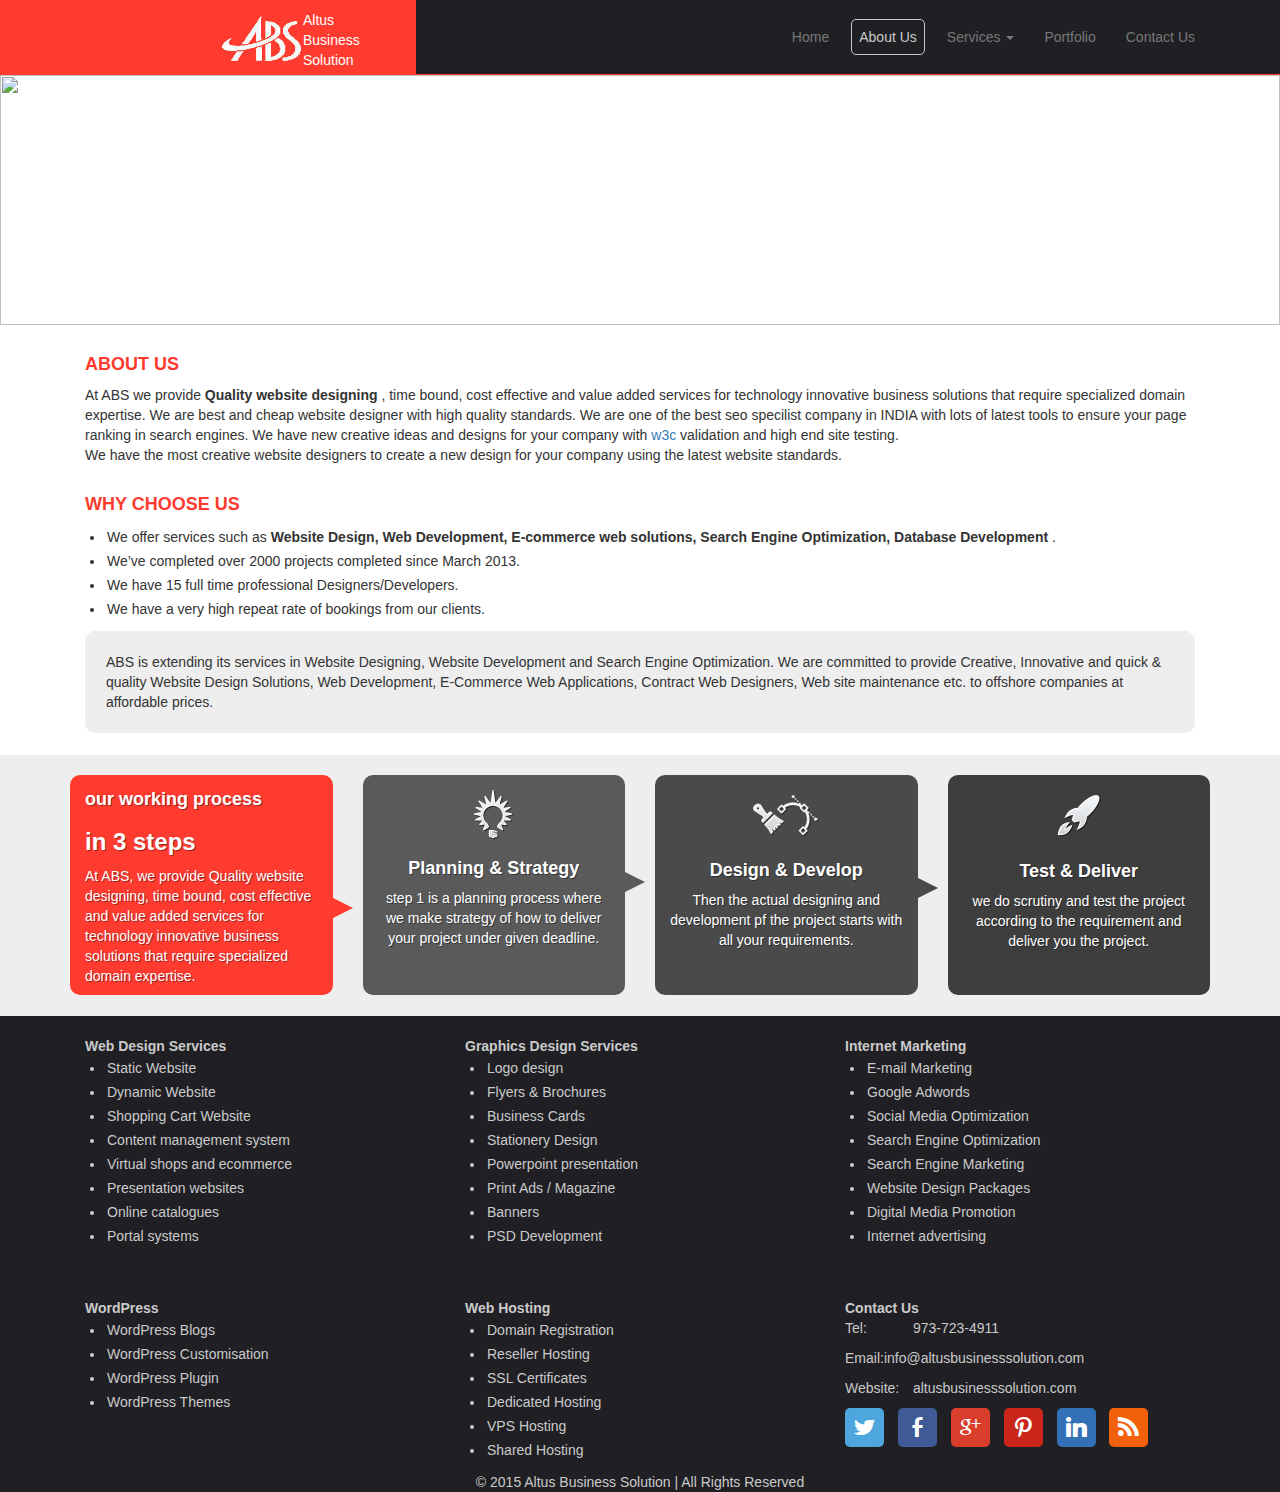
==== commit 3f8ff6a2: "changes" ====
--- a/aboutus.html
+++ b/aboutus.html
@@ -105,52 +105,50 @@
 				</div>
 			</div>
 		</div>	
-		<p style="border: 1px solid #fff"></p>
-		<div class="padding20" style="background-color:#EEEEEE;">
+		<p class="line"></p>
+		<div class="extra_services">
 			<div class="container">	
 				<div class="row">
-					<div class="col-md-12">
-						<div class="col-md-3">
-							<div style="width:100%; height:220px; border-radius:10px; color:#fff; background-color:#FF3B30; text-shadow:1px 1px 0 rgba(0, 0, 0, 0.4); padding:5px 15px 20px 15px;">
-								<h4>
-									our working process
-								</h4>
-								<h3 style="margin-top:-10px;">in 3 steps</h3>
-								<p class="font_13">At ABS, we provide Quality website designing, time bound, cost effective and value added services for technology innovative business solutions that require specialized domain expertise.</p>
-								<div style="width: 0; height: 0; float:right; margin:-95px -35px 0px 0px; border-top: 10px solid transparent; border-left: 20px solid #FF3B30; border-bottom: 10px solid transparent;"></div>
-							</div>
-						</div>
-						<div class="col-md-3">
-							<div style="width:100%; height:220px; border-radius:10px; color:#fff; background-color:#5A5A5A; text-shadow:1px 1px 0 rgba(0, 0, 0, 0.4); padding:15px 15px 20px 15px;">
-								<div style="text-align:center; padding:10px;"><img src="images/icon-5.png" /></div>
-								<h4 style="text-align:center;">Planning & Strategy</h4>
-								<p class="font_13" style="text-align:center;">step 1 is a planning process where we make strategy of how to deliver your project under given deadline.</p>
-								<div style="width: 0; height: 0; float:right; margin:-110px -35px 0px 0px; border-top: 10px solid transparent; border-left: 20px solid #5A5A5A; border-bottom: 10px solid transparent;"></div>
-							</div>
-						</div>
-						<div class="col-md-3">
-							<div style="width:100%; height:220px; border-radius:10px; color:#fff; background-color:#4A4A4A; text-shadow:1px 1px 0 rgba(0, 0, 0, 0.4); padding:15px 15px 20px 15px;">
-								<div style="text-align:center; padding:15px;"><img src="images/icon-6.png" /></div>
-								<h4 style="text-align:center;">Design & Develop</h4>								
-								<p class="font_13" style="text-align:center;">Then the actual designing and development pf the project starts with all your requirements.</p>
-								<div style="width: 0; height: 0; float:right; margin:-95px -35px 0px 0px; border-top: 10px solid transparent; border-left: 20px solid #4A4A4A; border-bottom: 10px solid transparent;"></div>
-							</div>
-						</div>
-						<div class="col-md-3">
-							<div style="width:100%; height:220px; border-radius:10px; color:#fff; background-color:#3E3E3E; text-shadow:1px 1px 0 rgba(0, 0, 0, 0.4); padding:15px 15px 20px 15px;">
-								<div style="text-align:center; padding:15px;"><img src="images/icon-7.png" /></div>
-								<h4 style="text-align:center;">Test & Deliver</h4>
-								<p class="font_13" style="text-align:center;">we do scrutiny and test the project according to the requirement and deliver you the project.</p>
-							</div>
+					<div class="col-md-3">
+						<div class="extra_s" style="background-color:#FF3B30;">
+							<h4>
+								our working process
+							</h4>
+							<h3>in 3 steps</h3>
+							<p>At ABS, we provide Quality website designing, time bound, cost effective and value added services for technology innovative business solutions that require specialized domain expertise.</p>
+							<div class="arrow3"></div>
+						</div>
+					</div>
+					<div class="col-md-3">
+						<div class="extra_s" style="background-color:#5A5A5A;">
+							<div class="text-center" style="padding:10px;"><img src="images/icon-5.png" alt="Planning & Strategy" /></div>
+							<h4 class="text-center">Planning & Strategy</h4>
+							<p class="text-center">step 1 is a planning process where we make strategy of how to deliver your project under given deadline.</p>
+							<div class="arrow4"></div>
+						</div>
+					</div>
+					<div class="col-md-3">
+						<div class="extra_s" style="background-color:#4A4A4A;">
+							<div class="text-center" style="padding:15px;"><img src="images/icon-6.png" alt="Design & Develop" /></div>
+							<h4 class="text-center">Design & Develop</h4>								
+							<p class="text-center">Then the actual designing and development pf the project starts with all your requirements.</p>
+							<div class="arrow5"></div>
+						</div>
+					</div>
+					<div class="col-md-3">
+						<div class="extra_s" style="background-color:#3E3E3E;">
+							<div class="text-center" style="padding:15px;"><img src="images/icon-7.png" alt="Test & Deliver" /></div>
+							<h4 class="text-center">Test & Deliver</h4>
+							<p class="text-center">we do scrutiny and test the project according to the requirement and deliver you the project.</p>
 						</div>
 					</div>
 				</div>
 			</div>
-		</div>			
+		</div>				
 	</section>		
 	<footer>
 		<div class="set-footer">
-			<div class="container" style="padding:0px;">
+			<div class="container">
 				<div class="row">
 					<div class="col-md-12">
 						<div class="col-md-4">
@@ -224,7 +222,7 @@
 									<span class="s-v">973-723-4911</span>
 								</p>
 								<p>
-									<span class="s-l" style="width:100%">Email:info@altusbusinesssolution.com</span>
+									<span class="s-l">Email:info@altusbusinesssolution.com</span>
 									<span class="s-v"></span>
 								</p>
 								<p>
@@ -244,13 +242,9 @@
 					</div>					
 				</div>
 			</div>
-			<div style="background-color:#0A0A0B; border-top: 1px solid #0A0A0B; padding:20px;">
-				<div class="row">
-					<div class="col-md-12 text-center">
-						© 2015 Altus Business Solution | All Rights Reserved
-					</div>
-				</div>
-			</div>	
+			<div class="row text-center bottom_line">
+				© 2015 Altus Business Solution | All Rights Reserved
+			</div>		
 		</div>
 	</footer>
 	<!-- jQuery (necessary for Bootstrap's JavaScript plugins) -->
--- a/css/main.css
+++ b/css/main.css
@@ -179,7 +179,7 @@
 }
 
 .image_size {
-	width:300px;
+	width:340px;
 	height:220px;
 }
 
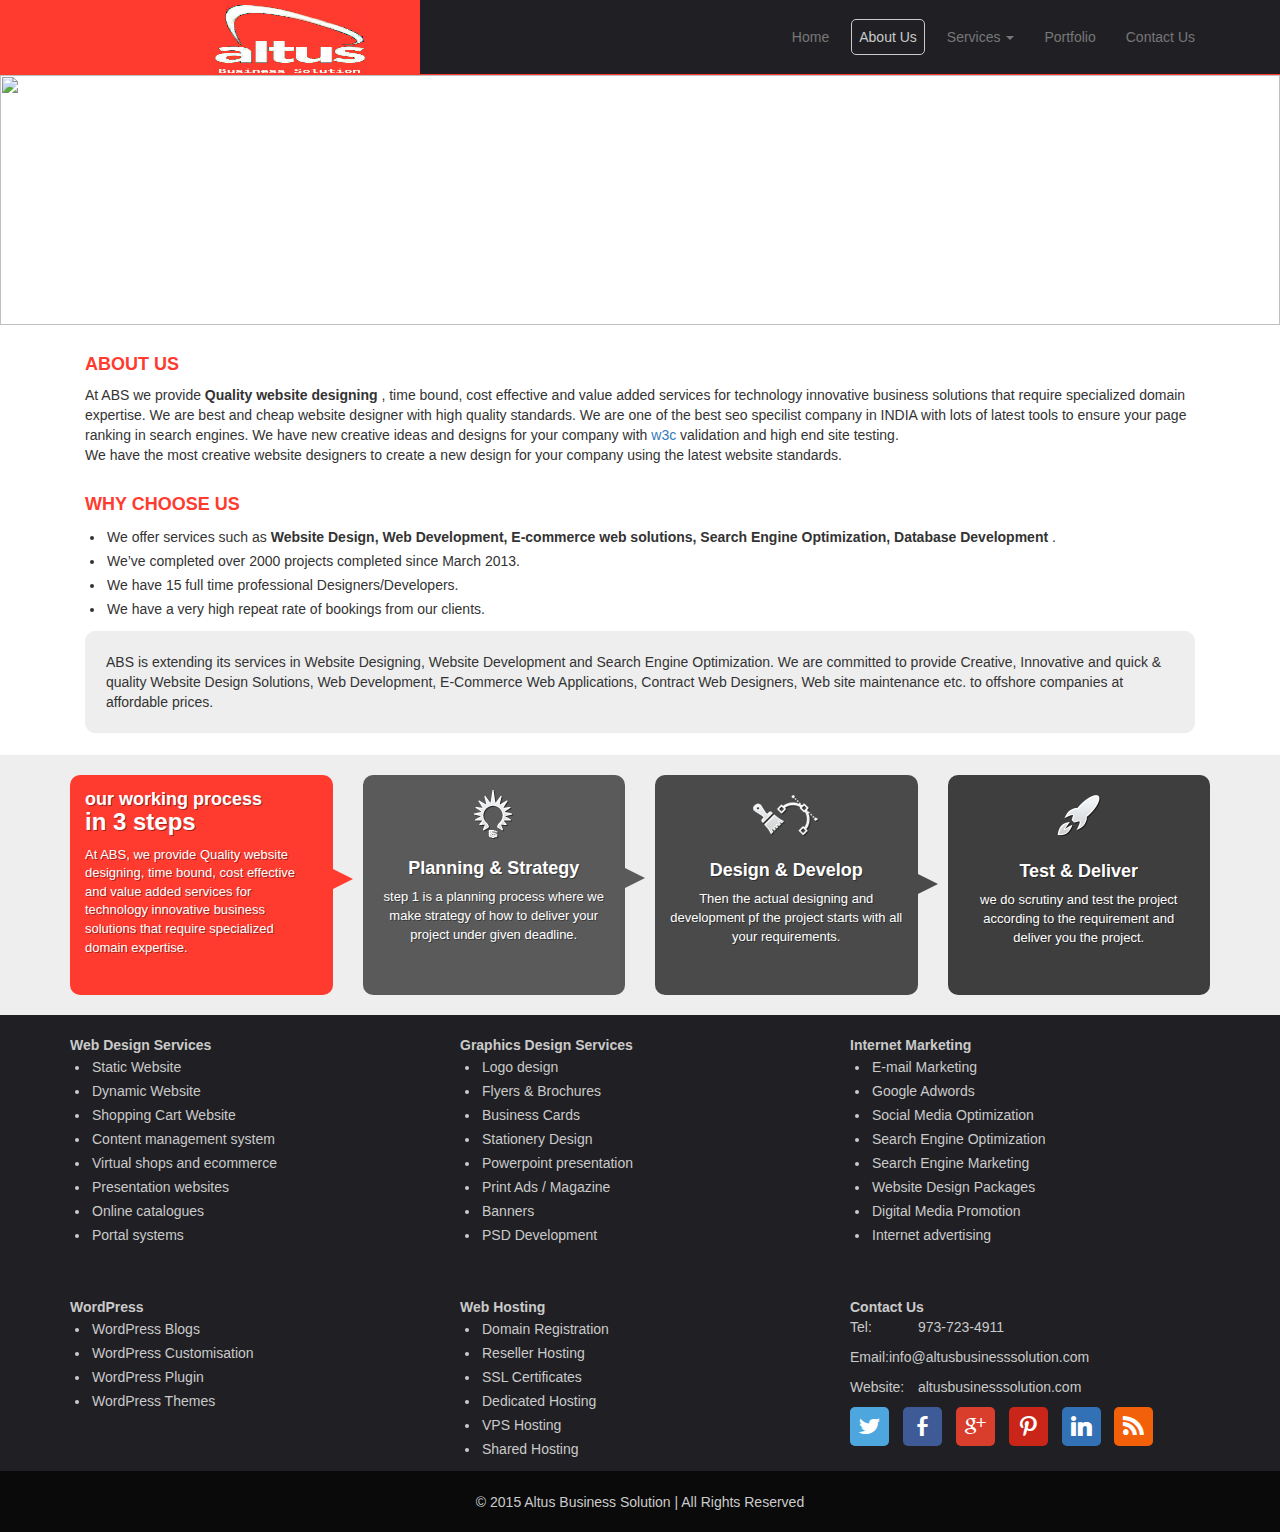
==== commit d501d418: "point to new ip address" ====
--- a/aboutus.html
+++ b/aboutus.html
@@ -4,6 +4,7 @@
     <meta charset="utf-8">
     <meta http-equiv="X-UA-Compatible" content="IE=edge">
     <meta name="viewport" content="width=device-width, initial-scale=1">
+    <link rel="icon" href="images/favicon.png" sizes="16x16" type="image/png">
     <meta name="robots" content="noindex">
     <!-- The above 3 meta tags *must* come first in the head; any other head content must come *after* these tags -->
     <title>Altus Business Solution</title>
@@ -26,9 +27,6 @@
 				<div class="logo">
 					<a class="navbar-brand" href="index.html">
 						<img src="images/logo.jpg" />
-						<div class="logo_name">
-							Altus Business Solution
-						</div>
 					</a>
 				</div>
 				<div class="container">
--- a/css/main.css
+++ b/css/main.css
@@ -1,4 +1,3 @@
-
 @font-face {
     font-family: "Lato";
     font-style: normal;
@@ -23,8 +22,6 @@
     font-weight: 700;
     src: local("Lato Bold"), local("Lato-Bold"), url("http://fonts.gstatic.com/s/lato/v11/H2DMvhDLycM56KNuAtbJYA.woff2") format("woff2"), url("http://fonts.gstatic.com/s/lato/v11/wkfQbvfT_02e2IWO3yYueQ.woff") format("woff");
 }
-
-
 
 * {
 font-family: "Open Sans",sans-serif;
@@ -108,16 +105,12 @@
 }
 
 .logo img {
-	width:88px;
-	height:50px;
+	width:150px;
+	height:70px;
 	float: left;
-}
-
-.logo_name {
-	font-size:14px;
-	color:#fff;
-	margin-top:-5px;
-}
+	margin-top:-10px;
+}
+
 .logo a {
 	color : #fff;
 }
@@ -137,6 +130,9 @@
 	color : #CACACA;
  }
  
+.set-footer .container {
+	padding:0px;
+}
 .s-l {
 	display:inline-block;
 	width:64px;
@@ -454,6 +450,14 @@
 	padding:5px 15px 20px 15px;
 }
 
+.extra_s h3 {
+	margin-top:-10px;
+}
+
+.extra_s p {
+	font-size:13px;
+}
+
 button.navbar-toggle {
 	margin-top:20px;
 }
@@ -495,6 +499,196 @@
 
 .error {
 	color:#FF3B30;	
+}
+
+.bottom_line {
+	background-color:#0A0A0B;
+	border-top: 1px solid #0A0A0B;
+	padding:20px;
+}
+
+.admin_box {
+	min-height:700px;
+}
+
+
+table.dtable {
+    margin-top: 20px;
+    margin-bottom: 10px;
+    border-collapse: separate;
+    border-spacing: 0 5px;
+    position: relative;
+    clear:both;
+}
+    table.dtable>thead>tr>th {
+        color: #333;
+        background: #DDD;
+        border-color: #DDD;
+        border-right: 1px solid #D0D0D0;
+    }
+    table.dtable tr td, table.dtable tr th {
+        border-top: 1px solid #CCC;
+        border-bottom: 1px solid #CCC;
+        border-right: 1px solid #EEE;
+    }
+    table.dtable tr td:first-child {
+        border-left: 1px solid #CCC;
+    }
+    table.dtable tr th:first-child {
+        border-top-left-radius: 6px;
+        border-left: 1px solid #CCC;
+    }
+
+    table.dtable tr td:last-child {
+        border-right: 1px solid #CCC;
+    }
+    table.dtable tr th:last-child {
+        border-top-right-radius: 6px;
+        border-right: 1px solid #CCC;
+    }
+    table.dtable span.pin {
+        position: absolute;
+        top: -10px;
+        font-size: 30px;
+        left: -8px;
+        color: #444;
+    }
+
+.dataTables_wrapper {
+    margin-top: 10px;
+}
+.dataTables_wrapper .dataTables_filter input {
+  margin-left: 0.5em;
+}
+.dataTables_wrapper .dataTables_length {
+  float: right;
+}
+.dataTables_wrapper .dataTables_filter {
+  float: left;
+  text-align: left;
+}
+.dataTables_wrapper .dataTables_info {
+  clear: both;
+  float: left;
+}
+.dataTables_wrapper .dataTables_paginate {
+  float: right;
+  text-align: right;
+}
+.dataTables_wrapper .dataTables_paginate {
+  float: right;
+  text-align: right;
+  padding-top: 0.25em;
+}
+.dataTables_wrapper .dataTables_paginate .paginate_button {
+  box-sizing: border-box;
+  display: inline-block;
+  min-width: 1.5em;
+  padding: 0.5em 1em;
+  margin-left: 2px;
+  text-align: center;
+  text-decoration: none !important;
+  cursor: pointer;
+  *cursor: hand;
+  color: #333 !important;
+  border: 1px solid transparent;
+}
+.dataTables_wrapper .dataTables_paginate .paginate_button.current, .dataTables_wrapper .dataTables_paginate .paginate_button.current:hover {
+  color: #333 !important;
+  border: 1px solid #cacaca;
+  background-color: white;
+  background: -webkit-gradient(linear, left top, left bottom, color-stop(0%, white), color-stop(100%, #dcdcdc));
+  /* Chrome,Safari4+ */
+  background: -webkit-linear-gradient(top, white 0%, #dcdcdc 100%);
+  /* Chrome10+,Safari5.1+ */
+  background: -moz-linear-gradient(top, white 0%, #dcdcdc 100%);
+  /* FF3.6+ */
+  background: -ms-linear-gradient(top, white 0%, #dcdcdc 100%);
+  /* IE10+ */
+  background: -o-linear-gradient(top, white 0%, #dcdcdc 100%);
+  /* Opera 11.10+ */
+  background: linear-gradient(to bottom, white 0%, #dcdcdc 100%);
+  /* W3C */
+}
+.dataTables_wrapper .dataTables_paginate .paginate_button.disabled, .dataTables_wrapper .dataTables_paginate .paginate_button.disabled:hover, .dataTables_wrapper .dataTables_paginate .paginate_button.disabled:active {
+  cursor: default;
+  color: #666 !important;
+  border: 1px solid transparent;
+  background: transparent;
+  box-shadow: none;
+}
+.dataTables_wrapper .dataTables_paginate .paginate_button:hover {
+  color: white !important;
+  border: 1px solid #57b74b;
+  background-color: #65C178;
+  background: -webkit-gradient(linear, left top, left bottom, color-stop(0%, #65C178), color-stop(100%, #57b74b));
+  /* Chrome,Safari4+ */
+  background: -webkit-linear-gradient(top, #65C178 0%, #57b74b 100%);
+  /* Chrome10+,Safari5.1+ */
+  background: -moz-linear-gradient(top, #65C178 0%, #57b74b 100%);
+  /* FF3.6+ */
+  background: -ms-linear-gradient(top, #65C178 0%, #57b74b 100%);
+  /* IE10+ */
+  background: -o-linear-gradient(top, #65C178 0%, #57b74b 100%);
+  /* Opera 11.10+ */
+  background: linear-gradient(to bottom, #65C178 0%, #57b74b 100%);
+  /* W3C */
+}
+.dataTables_wrapper .dataTables_paginate .paginate_button:active {
+  outline: none;
+  background-color: #5cb85c;
+  background: -webkit-gradient(linear, left top, left bottom, color-stop(0%, #5cb85c), color-stop(100%, #419641 ));
+  /* Chrome,Safari4+ */
+  background: -webkit-linear-gradient(top, #5cb85c 0%, #419641  100%);
+  /* Chrome10+,Safari5.1+ */
+  background: -moz-linear-gradient(top, #5cb85c 0%, #419641  100%);
+  /* FF3.6+ */
+  background: -ms-linear-gradient(top, #5cb85c 0%, #419641  100%);
+  /* IE10+ */
+  background: -o-linear-gradient(top, #5cb85c 0%, #419641  100%);
+  /* Opera 11.10+ */
+  background: linear-gradient(to bottom, #5cb85c 0%, #419641  100%);
+  /* W3C */
+  box-shadow: inset 0 0 3px #111;
+}
+.dataTables_wrapper .dataTables_paginate .ellipsis {
+  padding: 0 1em;
+}
+.dataTables_wrapper .dataTables_processing {
+  position: absolute;
+  top: 50%;
+  left: 50%;
+  width: 100%;
+  height: 40px;
+  margin-left: -50%;
+  margin-top: 10px;
+  padding: 10px;
+  text-align: center;
+  font-size: 1.2em;
+  z-index: 10001;
+  background-color: white;
+  background: -webkit-gradient(linear, left top, right top, color-stop(0%, rgba(255, 255, 255, 0)), color-stop(25%, rgba(255, 255, 255, 0.9)), color-stop(75%, rgba(255, 255, 255, 0.9)), color-stop(100%, rgba(255, 255, 255, 0)));
+  background: -webkit-linear-gradient(left, rgba(255, 255, 255, 0) 0%, rgba(255, 255, 255, 0.9) 25%, rgba(255, 255, 255, 0.9) 75%, rgba(255, 255, 255, 0) 100%);
+  background: -moz-linear-gradient(left, rgba(255, 255, 255, 0) 0%, rgba(255, 255, 255, 0.9) 25%, rgba(255, 255, 255, 0.9) 75%, rgba(255, 255, 255, 0) 100%);
+  background: -ms-linear-gradient(left, rgba(255, 255, 255, 0) 0%, rgba(255, 255, 255, 0.9) 25%, rgba(255, 255, 255, 0.9) 75%, rgba(255, 255, 255, 0) 100%);
+  background: -o-linear-gradient(left, rgba(255, 255, 255, 0) 0%, rgba(255, 255, 255, 0.9) 25%, rgba(255, 255, 255, 0.9) 75%, rgba(255, 255, 255, 0) 100%);
+  background: linear-gradient(to right, rgba(255, 255, 255, 0) 0%, rgba(255, 255, 255, 0.9) 25%, rgba(255, 255, 255, 0.9) 75%, rgba(255, 255, 255, 0) 100%);
+}
+table.dataTable thead .sorting, table.dataTable thead .sorting_asc, table.dataTable thead .sorting_desc, table.dataTable thead .sorting_asc_disabled, table.dataTable thead .sorting_desc_disabled {
+  background-repeat: no-repeat;
+  background-position: center right;
+}
+table.dataTable thead .sorting_asc {
+  background-image: url("../images/sort_asc.png");
+}
+table.dataTable thead .sorting_desc {
+  background-image: url("../images/sort_desc.png");
+}
+table.dataTable thead .sorting {
+  background-image: url("../images/sort_both.png");
+}
+table.dataTable thead .sorting, table.dataTable thead .sorting_asc, table.dataTable thead .sorting_desc {
+  cursor: pointer;
 }
 
 /* Start Social Media Icons */
